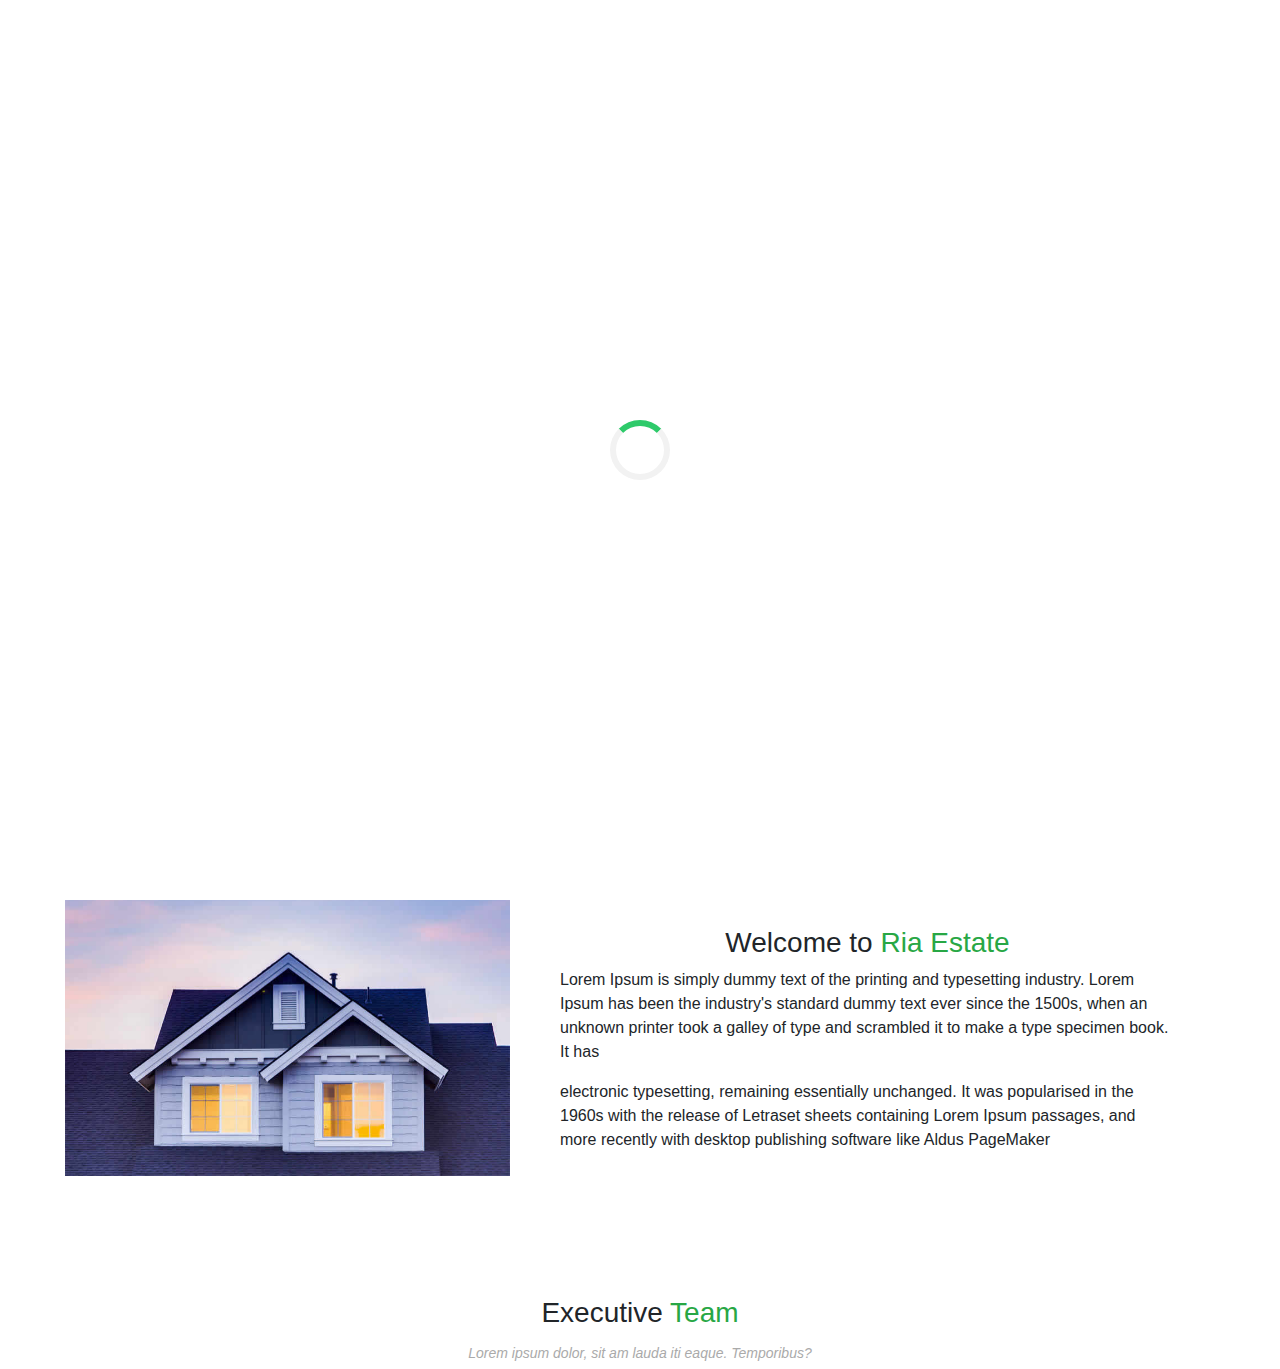
==== about.html @ 6a5a59b7 "about.html" ====
<!DOCTYPE html>
<html lang="en">

<head>
    <meta charset="UTF-8">
    <meta http-equiv="X-UA-Compatible" content="IE=edge">
    <meta name="viewport" content="width=device-width, initial-scale=1.0">
    <title>Ria Global</title>
    <link rel="shortcut icon" href="image/logo/ria favicon.png" type="image/x-icon">
    <link rel="stylesheet" href="css/bootstrap.min.css">
    <!-- External css -->
    <link rel="stylesheet" href="css/style.css">
    <link rel="stylesheet" href="css/owl.css">
    <link rel="stylesheet" href="css/magnific-popup.css">
    <link rel="stylesheet" href="css/nivo-lightbox/nivo-lightbox.css">
    <link rel="stylesheet" href="css/nivo-lightbox/default.css">
    <link rel="stylesheet" href="css/prettyPhoto.css">
    <!-- <link rel="stylesheet" href="css/animate.css"> -->
     
    <!-- font -->
    <link rel="stylesheet" href="fonts/font-awesome/css/font-awesome.min.css">
    <link rel="stylesheet" href="fonts/flaticon/font/flaticon.css">
    <link rel="stylesheet" href="fonts/linearicons/style.css">
    <link rel="stylesheet" href="fonts/bootstrap-icons.css">
</head>

<body id="top">
    <div class="header1">
        <div class="head1 container">
            <div class="row ">
                <div class="col-lg-10">
                    <div class="list-inline">
                        <a href="tel:08067759823"><i class="fa fa-phone"></i> +234 8067759823 </a>
                        <a href="mailto:riaglobalhome@yahoo.com"><i class="fa fa-envelope"></i>
                            riaglobalhomes@yahoo.com</a>
                        <a href="tel:+23"><i class="fa fa-clock-o"></i> Mon - Sat 7:00am - 6:00pm</a>

                    </div>
                </div>
                <div class="col-lg-2">
                    <ul class=" signin ">
                        <li>
                            <a href="#href" class="logi"><i class='fa fa-sign-in'></i> Login</a>
                        </li>
                        <li>
                            <a href="#href" class="login"><i class='fa fa-user'></i> User</a>
                        </li>
                    </ul>
                </div>
            </div>
        </div>
        <header>
            <nav class="navbar  navbar-default navbar-expand-lg   justify-content-between ">
                <a class="navbar-brand"><img src="image/logo/ria favicon.png" alt=""></a>
                <button class="navbar-toggler" data-target="#my-nav" data-toggle="collapse" aria-controls="my-nav"
                    aria-expanded="false" aria-label="Toggle navigation"
                    style="background-color:  rgb(5, 198, 5); box-shadow: none;outline: none;border: none;">
                    <span class="fa fa-bars" style="color: white;"></span>
                </button>
                <div id="my-nav" class="collapse navbar-collapse">
                    <ul class="navbar-nav ml-auto">
                        <li class="nav-item">
                            <a class="nav-link dropdown  " href="index.html">Home </a>
                        </li>
                        <li class="nav-item">
                            <a class="nav-link dropdown" href="property.html">Properties</a>
                        </li>
                        <li class="nav-item">
                            <a class="nav-link dropdown active" href="about.html">About</a>
                        </li>
                        <li class="nav-item ">
                            <a class="nav-link dropdown " href="service.html">Services</a>
                        </li>


                        <li class="nav-item">
                            <a class="nav-link dropdown" href="contact.html">Contact</a>
                        </li>
                    </ul>
                    <li class="nav-item dropdown m-hide pl-5" style="list-style: none;">
                        <a href="#" class="nav-lik h-icon bg-success" data-toggle="modal" data-target="#my-modal">
                            <i class="fa fa-search "></i>
                        </a>
                    </li>

                </div>
            </nav>
        </header>
    </div>
    </div>
    <!-- =====================----------------------------------------- -->
    <div id="my-modal" class="modal fade" tabindex="-1" role="dialog" aria-labelledby="my-modal-title"
        aria-hidden="true">
        <div class="modal-dialog modal-dialog-centered" role="document">
            <div class="modal-content">
                <div class="modal-header">
                    <button class="close" data-dismiss="modal" aria-label="Close">
                        <span aria-hidden="true" class="display-4 closebtn">&times;</span>
                    </button>
                </div>
                <div class="modal-body">
                    <div class="mb-3">
                        <input type="text" class="form-control forminput mb-3" name="" id="" aria-describedby="helpId"
                            placeholder="Search for their land">
                        <div class="formbtn">
                            <button class="form-label btn btn-outline-success text-center">Search</button>
                        </div>
                    </div>

                </div>

            </div>
        </div>
    </div>
    <!-- --------------------------------------------------------- -->
    <section>
        <div class="all-title-box">
            <div class="container">
                <div class="row">
                    <div class="col-md-12">
                        <h2>About us</h2>
                        <!-- Breadcrumbs -->
                        <nav id="breadcrumbs">
                            <ul>
                                <li><a href="#">Home</a></li>
                                <li>About us</li>
                            </ul>
                        </nav>
                    </div>
                </div>
            </div>
        </div>
    </section>
<div class="about-box">
		<div class="container">
			<div class="row">
                <div class="owl-features owl-carousel" style="position: relative; z-index: 5;">
					<div class="item">
						<div class="single-feature">
							 <img src="image/icon-01.png" class="img-responsive icon " alt=""> 
							<h4> Full Furnished</h4>
							<p>Mauris eu porta orci. In at erat enim. Suspendisse felis erat, volutpat at nisl sit amet, maximus molestie nisi. </p>
						</div> 
					</div>
					<div class="item">
						<div class="single-feature">
							<img src="image/icon-02.png" class="img-responsive icon" alt=""> 
							<h4> Living Inside a Nature</h4>
							<p>Mauris eu porta orci. In at erat enim. Suspendisse felis erat, volutpat at nisl sit amet, maximus molestie nisi.</p>
						</div> 
					</div>
					<div class="item">
						<div class="single-feature">
							<div class="icon"><img src="image/icon-03.png" class="img-responsive" alt=""></div>
							<h4>Luxurious Fittings</h4>
							<p>Mauris eu porta orci. In at erat enim. Suspendisse felis erat, volutpat at nisl sit amet, maximus molestie nisi. </p>
						</div> 
					</div>
					<div class="item">
						<div class="single-feature">
							<div class="icon"><img src="image/icon-04.png" class="img-responsive" alt=""></div>
							<h4>Non Stop Security</h4>
							<p>Lorem Is a dummy Mauris eu porta orci. In at erat enim. Suspendisse felis erat, volutpat at nisl sit amet, maximus molestie nisi. </p>
						</div> 
					</div>
				</div>
			</div>
            </div>
            </div>
    <!-- Service center strat -->
<div class="about-house  ">
    <div class="container">
        <div class="row">
            <div class="col-lg-5">
                <div class="owl-testimonials owl-carousel" style="position: relative; z-index: 5;">
                    <div class="item mt-5">
                <div class="thumb">
                     <img src="image/ser1 (1).jpg" alt="">
                </div>

            </div>
            <div class="item mt-5">
                <div class="thumb">
                     <img src="image/01-large.jpg" alt="">
                </div>
            </div>

            <div class="item mt-5">
                <div class="thumb">
                     <img src="image/ser1 (4).jpg" alt="">
                </div>
            </div>

        </div>
    </div>
            
            <div class="col-xl-7 col-md-6 align-self-center">
                <div class="best-used-house">
                    <h3 class="text-center">Welcome to <span class="text-success">Ria Estate</span></h3>
                    <p>Lorem Ipsum is simply dummy text of the printing and typesetting industry. Lorem Ipsum has been the industry's standard dummy text ever since the 1500s, when an unknown printer took a galley of type and scrambled it to make a type specimen book. It has</p>
                    <p class="mb-0">electronic typesetting, remaining essentially unchanged. It was popularised in the 1960s with the release of Letraset sheets containing Lorem Ipsum passages, and more recently with desktop publishing software like Aldus PageMaker</p>
                </div>
            </div>
        </div>
    </div>
</div>
<!-- Service center end -->
 <section class="executive">
    <div class="container">
        <div class="executive-text text-center">
            <h3>Executive <span class="text-success">Team</span></h3>
            <p class="lead">Lorem ipsum dolor, sit am   lauda iti  eaque. Temporibus?</p>
        </div>
        <div class="row">
            <div class="col-lg-3">
                
            </div>
        </div>
    </div>

 </section>
       <!-- End footer -->
       <div id="preloader"></div>
       <a id="backtotop" href="#top"><i class="fa fa-chevron-up"></i></a>


       <script src="js/bootstrap.min.js"></script>
       <script src="js/all.js"></script>
       <script src="js/rangeslider.js"></script>
       <script src="js/custom.js"></script>
       <script src='js/owl-carousel.js'></script>
       <script src="js/owl.carousel.min.js"></script>
       <script src="js/magnific-popup-options.js"></script>
       <script src="js/jquery.magnific-popup.min.js"></script>
       <script src="js/smoothscroll.js"></script>
       <script src="js/nivo-lightbox.js"></script>
       <script src="js/main.js"></script>
       <script src="js/jquery.backtotop.js"></script>
</body>

</html>
---- css/style.css ----
body {
  font-family: 'Roboto', sans-serif;
  font-family: 'Open Sans', sans-serif;

}

h1,
h2,
h3,
h4,
h5,
h6,
.h1,
.h2,
.h3,
.h4,
.h5,
.h6 {
  font-family: 'Roboto', sans-serif;

  font-weight: 400;
}

li {
  list-style: none;
}

.header1 {
  position: absolute;
  top: 0;
  left: 0;
  z-index: 1000;
  width: 100%;
  background-color: rgba(78, 76, 76, 0.252);
}

.list-inline {
  padding: 13px;
}

.list-inline,
a {
  text-decoration: none;
  color: white;
  opacity: 0.9;
  font-family: 'Roboto', sans-serif;
  font-size: 13px;
  padding: 10px;

}

a:hover {
  color: white;
  text-decoration: none;
}

#backtotop.visible {
  visibility: visible;
  /* opacity: .5; */
}

#backtotop {
  color: #FFFFFF;
  background-color: green;
}

#backtotop {
  z-index: 999;
  display: inline-block;
  position: fixed;
  visibility: hidden;
  bottom: 20px;
  right: 20px;
  width: 36px;
  height: 36px;
  line-height: 36px;
  font-size: 16px;
  text-align: center;
}

#backtotop i {
  animation: spin 2s linear infinite;
}

@-webkit-keyframes spin {
  0% {
    transform: translateY(-5px);
  }

  100% {
    transform: translateY(-50px);
  }
}

.signin {
  list-style: none;
  display: flex;
  padding: 5px;
  justify-content: space-between;

}

.logi,
.login {
  outline: 2px solid white;
  border-radius: 5px;
  padding: 2px 10px 2px 10px;
}

.navbar-brand img {
  height: 100px;
  width: 200px;
  margin-top: -30px;
  margin-left: 60px;
}

.nav-link {
  color: white;
  font-size: 18px;
  font-family: 'Roboto', sans-serif;

}

.nav-link:before {
  content: "";
  position: absolute;
  bottom: 5px;
  left: 0;
  width: 100%;
  height: 2px;
  z-index: 0;
  background-color: #2eca6a;
  transform: scaleX(0);
  transform-origin: right;
  transition: transform 0.2s ease-out, opacity 0.2s ease-out 0.3s;
}

.nav-link:hover:before {
  transform: scaleX(1);
  transform-origin: left;
}

.navbar-default .show>.nav-link:before,
.navbar-default .active>.nav-link:before,
.navbar-default .nav-link.show:before,
.navbar-default .nav-link.active:before {
  transform: scaleX(1);
}

.navbar-default.nav-link:before {
  background-color: #2eca6a;
}

.modal {
  backdrop-filter: blur;
  background-color: rgba(46, 45, 45, 0.652);
}

.modal-content {
  background-color: transparent;
  outline: none;
  border: none;

}

.fluid {
  filter: brightness(70%);
}

.forminput {
  font-size: 30px;
}

.formbtn {
  display: flex;
  justify-content: center;
  align-items: center;
}

.carousel-item {
  height: 100vh;
} 

.carousel-caption {
  position: absolute;
  bottom: 9.5rem;
  padding-left: 60px;


}


.carousel-control-prev-icon {
  height: 50px;
  border-radius: 10px;
  border: 2px solid #b7b5b5;
  position: absolute;
  top: 50%;
  width: 30px;
  left: 15%;
}

.carousel-control-next-icon {
  height: 50px;
  border-radius: 10px;
  border: 2px solid #b7b5b5;
  position: absolute;
  top: 50%;
  width: 30px;
  right: 15%;
}

.carousel-control-next-icon:hover {
  background-color: rgb(3, 231, 3);
}

.carousel-control-prev-icon:hover {
  background-color: rgb(3, 211, 3);
}

.search {
  position: absolute;
  top: 28%;
  right: 10%;
  width: 400px;
  height: 570px;
  border-radius: 3%;
}

.searchinput {
  width: 350px;

}

.range-slider {
  margin-top: 15px;
  margin-bottom: 30px;
  font-family: 'Roboto', sans-serif;
}

.range-slider .ui-slider {
  position: relative;
  text-align: left;
}

.range-slider label {
  font-size: 14px;
  color: #535353;
  font-weight: 500;
  margin-bottom: 12px;
}

.range-slider .ui-slider .ui-slider-handle {
  position: absolute;
  z-index: 2;
  width: 5px;
  height: 5px;
  border-radius: 0;
  background-color: rgb(125, 246, 125);
  cursor: w-resize;
  outline: none;
  top: -5px;
  margin-left: -8px;
  box-shadow: none !important;
}

.range-slider .ui-slider .ui-slider-range {
  position: absolute;
  z-index: 1;
  display: block;
  border: 0;
  background-position: 0 0;
  background-color: rgb(20, 230, 20);
}


.range-slider .ui-widget-content {
  background-color: #ccc;
}



.range-slider .ui-slider.ui-state-disabled .ui-slider-handle,
.range-slider .ui-slider.ui-state-disabled .ui-slider-range {
  filter: inherit;
}

.range-slider .ui-slider-horizontal {
  height: 4px;
  border-radius: 10px;
  width: calc(100% - 16px);
  margin-left: 8px;
}

.range-slider .ui-slider-horizontal .ui-slider-range {
  top: 0;
  height: 100%;
}

.range-slider .ui-slider-horizontal .ui-slider-range-min {
  left: 0;
}

.range-slider .ui-slider-horizontal .ui-slider-range-max {
  right: 0;
}

.min-value:focus,
.max-value:focus,
.min-value,
.max-value {
  width: 40%;
  display: inline-block;
  border: 0;
  background-color: transparent;
  padding: 0;
  margin: 12px 0 0 0;
  cursor: default;
}

.min-value {
  float: left;
  margin-left: -8px;
  width: 40%;
  margin-right: -8px;
  font-size: 13px;
  color: #535353;
  font-weight: 500;
  margin-top: 15px;
}

.max-value {
  float: right;
  width: 60%;
  text-align: right;
  margin-right: -8px;
  font-size: 13px;
  color: #535353;
  font-weight: 500;
  margin-top: 15px;
}

.main-title h1 {
  font-size: 33px;
  font-weight: 700;

}

.main-title h2 {
  font-size: 28px;
  font-weight: 600;
  margin-bottom: 5px;
}

.main-title p {
  font-size: 16px;
  margin-bottom: 0;
}

.featured-items .owl-nav {
  position: absolute;
  width: 100%;
  top: 50%;
  transform: translateY(-35px);
}

.featured-items .owl-nav .owl-prev {
  position: absolute;
  left: -60px;
  top: 20px;
}

.featured-items .owl-nav .owl-next {
  position: absolute;
  right: -70px;
  top: 20px;
}

.featured-items .owl-nav .owl-next span {
  border-radius: 0 50px 50px 0;
  width: 55px;
  height: 36px;
  line-height: 36px;
  font-size: 20px;
  display: inline-block;
  color: rgb(10, 167, 10);
  background-color: white;
  opacity: 0.75;
  transition: all .3s;
  box-shadow: 5px 5px 15px rgb(0 0 0 / 15%);
  outline: none;

}

.featured-items .owl-nav .owl-prev span {
  width: 55px;
  height: 36px;
  line-height: 36px;
  font-size: 20px;
  display: inline-block;
  color: rgb(10, 167, 10);
  background-color: white;
  border-radius: 50px 0 0 50px;
  opacity: 0.75;
  transition: all .3s;
  box-shadow: 5px 5px 15px rgb(0 0 0 / 15%);
  outline: none;
}

.featured-items .owl-nav .owl-prev span:hover,
.featured-items .owl-nav .owl-next span:hover {
  opacity: 1;
  background-color: rgb(10, 167, 10);
  color: white;
  outline: none;
}

.tag-2 {
  float: left;
  position: absolute;
  transform: rotate(-45deg);
  left: -60px;
  top: 30px;
  text-align: center;
  width: 200px;
  font-size: 12px;
  margin: 0;
  color: #fff;
  font-weight: 500;
  line-height: 28px;
  background: #292929;
  text-transform: uppercase;
  z-index: 30;
}

.fh5co-card-item {
  display: block;
  width: 100%;
  position: relative;
  background: #fff;
  overflow: hidden;
  z-index: 9;
  bottom: 0;
  margin-bottom: 30px;
  -webkit-box-shadow: 0px 2px 5px 0px rgba(0, 0, 0, 0.08);
  -moz-box-shadow: 0px 2px 5px 0px rgba(0, 0, 0, 0.08);
  -ms-box-shadow: 0px 2px 5px 0px rgba(0, 0, 0, 0.08);
  -o-box-shadow: 0px 2px 5px 0px rgba(0, 0, 0, 0.08);
  box-shadow: 0px 2px 5px 0px rgba(0, 0, 0, 0.08);
  -webkit-border-radius: 0px;
  -moz-border-radius: 0px;
  -ms-border-radius: 0px;
  border-radius: 0px;
  -webkit-transition: 0.3s;
  -o-transition: 0.3s;
  transition: 0.3s;
}

.fh5co-card-item figure {
  height: 240px;
  overflow: hidden;
  z-index: 12;
  position: relative;
}

.fh5co-card-item figure .overlay {
  opacity: 0;
  visibility: hidden;
  z-index: 10;
  top: 0;
  left: 0;
  right: 0;
  bottom: 0;
  position: absolute;
  background: rgba(0, 0, 0, 0.4);
  -webkit-transition: 0.7s;
  -o-transition: 0.7s;
  transition: 0.7s;
}

.fh5co-card-item figure .overlay i {
  z-index: 12;
  color: #fff;
  font-size: 30px;
  position: absolute;
  margin-left: -15px;
  margin-top: -45px;
  top: 50%;
  left: 50%;
  -webkit-transition: 0.3s;
  -o-transition: 0.3s;
  transition: 0.3s;
}

.fh5co-card-item img {
  z-index: 8;
  opacity: 1;
  -webkit-transition: 0.3s;
  -o-transition: 0.3s;
  transition: 0.3s;
}

.fh5co-card-item .fh5co-text {
  padding: 0px 10px 10px 20px;
  text-align: center;
}

.overlay-text {
  z-index: 10;
  position: absolute;
  top: 150px;
  right: 10px;
}

.del {
  color: red;
  font-size: 12px;
  font-weight: 900;
}

.fh5co-card-item .fh5co-text h2 {
  font-size: 20px;
  font-weight: 400;
  margin: 0 0 10px 0;
  color: #09C6AB;
}

.fh5co-card-item .fh5co-text span {
  color: #b3b3b3;
  font-size: 16px;
  font-weight: 400;
}

.fh5co-card-item .fh5co-text p {
  color: #000;
  -webkit-transition: 0.5s;
  -o-transition: 0.5s;
  transition: 0.5s;
}

.fh5co-card-item .fh5co-text a span.btn {
  color: #fff !important;
  opacity: 1;
  visibility: visible;
  bottom: 0;
  background: #1a1a1a;
  border: 2px solid #1a1a1a !important;
  position: relative;
  -webkit-transition: 0.5s;
  -o-transition: 0.5s;
  transition: 0.5s;
}

.facilities-list li {
  list-style: none;
  float: left;
  margin: 0 3px 3px 0;
  font-weight: 400;
  font-size: 14px;
  padding: 5px 15px;
  border: solid 1px #e2e0e0;
  border-radius: 3px;
  color: black;
}


.fh5co-card-item:hover,
.fh5co-card-item:focus {
  bottom: 7px;
  text-decoration: none;
  -webkit-box-shadow: 0px 1px 20px 0px rgba(0, 0, 0, 0.19);
  -moz-box-shadow: 0px 1px 20px 0px rgba(0, 0, 0, 0.19);
  -ms-box-shadow: 0px 1px 20px 0px rgba(0, 0, 0, 0.19);
  -o-box-shadow: 0px 1px 20px 0px rgba(0, 0, 0, 0.19);
  box-shadow: 0px 1px 20px 0px rgba(0, 0, 0, 0.19);
}

.fh5co-card-item:hover img,
.fh5co-card-item:focus img {
  -webkot-transform: scale(1.2);
  -moz-transform: scale(1.2);
  -ms-transform: scale(1.2);
  -o-transform: scale(1.2);
  transform: scale(1.2);
}

.fh5co-card-item:hover a span.btn,
.fh5co-card-item:focus span.btn {
  opacity: 1;
  visibility: visible;
  bottom: 0px;
  border: 2px solid rgb(233, 43, 43) !important;
  background: rgb(233, 43, 43) !important;
}

.fh5co-card-item:hover figure .overlay,
.fh5co-card-item:focus figure .overlay {
  opacity: 1;
  visibility: visible;
}

.fh5co-card-item:hover figure .overlay i,
.fh5co-card-item:focus figure .overlay i {
  margin-top: -15px;
}

.fh5co-card-item:hover h2,
.fh5co-card-item:hover span,
.fh5co-card-item:focus h2,
.fh5co-card-item:focus span {
  text-decoration: none !important;
}

.readmorebtn {
  position: absolute;
  bottom: 50px;
  z-index: 50;
  left: 100px;
  height: 10px
}

.img-responsive {
  height: 300px;
  width: 400px;
}

.card-img {
  height: 400px;
}

.card-title {
  position: absolute;
  top: 73%;
  font-weight: bolder;
}

.card-text {
  position: absolute;
  top: 81%;
  font-weight: bolder;
}

.card-h3 {
  position: absolute;
  top: 93%;
  border: 1px solid green;
  border-radius: 50px;
}

/*--------------------------------------------------------------
# Back to top button
--------------------------------------------------------------*/
.back-to-top {
  position: fixed;
  visibility: hidden;
  opacity: 0;
  right: 15px;
  bottom: 15px;
  z-index: 996;
  background: #2eca6a;
  width: 40px;
  height: 40px;
  border-radius: 50px;
  transition: all 0.4s;
}

.back-to-top i {
  font-size: 28px;
  color: #fff;
  line-height: 0;
}

.back-to-top:hover {
  background: #4bd680;
  color: #fff;
}

.back-to-top.active {
  visibility: visible;
  opacity: 1;
}

/* Prelaoder */
#preloader {
  position: fixed;
  top: 0;
  left: 0;
  right: 0;
  bottom: 0;
  z-index: 9999;
  overflow: hidden;
  background: #fff;
}

#preloader:before {
  content: "";
  position: fixed;
  top: calc(50% - 30px);
  left: calc(50% - 30px);
  border: 6px solid #f2f2f2;
  border-top: 6px solid #2eca6a;
  border-radius: 50%;
  width: 60px;
  height: 60px;
  -webkit-animation: animate-preloader 1s linear infinite;
  animation: animate-preloader 1s linear infinite;
}

@-webkit-keyframes animate-preloader {
  0% {
    transform: rotate(0deg);
  }

  100% {
    transform: rotate(360deg);
  }
}

@keyframes animate-preloader {
  0% {
    transform: rotate(0deg);
  }

  100% {
    transform: rotate(360deg);
  }
}

.img-responsive-lastest {
  width: 300px;
}

.portfolio-item .hover-bg {
  overflow: hidden;
  position: relative;
}

.hover-bg .hover-text {
  position: absolute;
  text-align: center;
  color: #fff;
  background: rgba(31, 56, 110, 0.8);
  height: 300px;
  width: 300px;
  opacity: 0;
  transition: all 0.5s;
  top: 2px;
  left: 20px;
}

.hover-bg .hover-text>h4 {
  opacity: 0;
  color: #fff;
  -webkit-transform: translateY(100%);
  transform: translateY(100%);
  transition: all 0.3s;
  font-size: 15px;
  letter-spacing: 1px;
  font-weight: 400;
  text-transform: uppercase;
  position: absolute;
  top: 100px;
  left: 10px;
}

.hover-bg .hover-text>h5 {
  opacity: 0;
  color: #fff;
  -webkit-transform: translateY(100%);
  transform: translateY(100%);
  transition: all 0.3s;
  font-size: 17px;
  letter-spacing: 1px;
  font-weight: 900;
  text-transform: uppercase;
  position: absolute;
  top: 120px;
  left: 10px;
}

.hover-bg:hover .hover-text>h4,
.hover-bg:hover .hover-text>h5 {
  opacity: 1;
  -webkit-backface-visibility: hidden;
  -webkit-transform: translateY(0);
  transform: translateY(0);
}

.hover-bg:hover .hover-text {
  opacity: 1;
}

.parallax {
  background-attachment: fixed;
  background-size: cover;
  height: 100%;
  position: relative;
  width: 100%;
  top: 50px;
}

.parallax.parallax-off {
  background-attachment: scroll !important;
  display: block;
  overflow: hidden;
  position: relative;
  background-position: center c;
  width: 100%;
  z-index: 2;
}

.section-title {
  display: block;
  position: relative;
  margin-bottom: 50px;
}

.section-title p {
  color: #999;
  font-weight: 400;
  font-size: 17px;

}


.message-box h4 {
  text-transform: uppercase;
  padding: 0;
  margin: 0 0 5px;
  font-weight: 600;
  letter-spacing: 0.5px;
  font-size: 15px;
  color: #999;
}

.message-box h2 {
  font-size: 38px;
  font-weight: 300;
  padding: 0 0 10px;
  margin: 0;
  line-height: 62px;
  margin-top: 0;
  text-transform: none;
}

.message-box p {
  margin-bottom: 20px;
  color: #999999;
}

.message-box .lead {
  padding-top: 10px;
  font-size: 14px;
  font-style: italic;
  color: #999;
  padding-bottom: 0;
}

.img-responsive-agent {
  height: 350px;
  width: 400px;
}

#testimonials {
  background-color: #ddddddb4;
}

.customer {
  margin-top: 7rem !important;
}

.social {
  line-height: 40px;
  padding-left: 20px;
}

.testimonial .testi-meta img {
  max-width: 55px;
}

.testi-meta h4 {
  font-size: 18px;
  color: #7e5b5b;
  position: absolute;
  bottom: 10px;
  left: 120px;
}

.desc h3 i {
  color: #2f2f2f5f;
  font-size: 24px;
  vertical-align: middle;
}

.testimonial h4 {
  font-size: 18px;
  color: #1d1616;
}

.testimonial img {
  max-width: 55px;
}


.testimonial {
  background-color: #fff;
  height: 250px;
  width: 300px;
  text-align: center;
  border: 1px solid #eee;
  padding: 30px 20px;
  margin: auto;
}

.testimonial h3 {
  padding: 0 0 10px;
  font-size: 20px;
  font-weight: 600;
}

.testimonial small,
.lead {
  background-color: transparent;
  color: #aaa;
  display: block;
  font-size: 14px;
  font-style: italic;
  line-height: 30px;
  margin: 0;
  padding: 0;

}

.customer-items .owl-nav .owl-next span,
.customer-items .owl-nav .owl-prev span {
  background-color: #bab9b9e2;
  height: 120px;
  width: 40px;
}

.customer-items .owl-nav .owl-next span {
  color: green;
  font-size: 30px;
  font-weight: 800;
  position: absolute;
  top: 150px;
  line-height: 22px;
  right: -25px;
  height: 30px;
}

.customer-items .owl-nav .owl-prev span {
  color: green;
  font-size: 30px;
  font-weight: 800;
  position: absolute;
  top: 150px;
  line-height: 22px;
  left: -35px;
  height: 30px;
}

.footer {
  padding: 30px 0 20px !important;
  color: #999;
  background-color: #333333;
}

.img-footer {
  height: 100px;
  width: 150px;
}

.footer .widget-title {
  position: relative;
  display: block;
  margin-bottom: 30px;
}

.footer .widget-title small {
  color: #999;
  display: block;
  padding: 0 58px;
  text-transform: uppercase;
}

.footer .widget-title h3 {
  color: #fff;
  font-weight: 300;
  font-size: 21px;
  padding: 0;
  margin: 0;
  line-height: 1 !important;
}

.footer-links {
  list-style: none;
  padding: 0;
}

.footer-links a {
  color: #999;
  display: block;
}

.footer-links a:hover,
.footer a:hover {
  color: #a8cf45;
}

.footer-links li {
  margin-bottom: 10px;
  display: block;
  width: 100%;
  border-bottom: 1px dashed rgba(255, 255, 255, 0.1);
  padding-bottom: 10px;
}

.twitter-widget li {
  margin-bottom: 0;
  border: 0 !important;
}

.twitter-widget li i {
  border-right: 0 !important;
  margin-right: 0;
}

.footer-links li:last-child {
  margin-bottom: 0;
  padding-bottom: 0;
  border: 0;
}

.footer-links i {
  display: inline-block;
  width: 25px;
  margin-right: 10px;
  border-right: 1px dashed rgba(255, 255, 255, 0.1);
}

/* property.html */
.all-title-box {
  background: url(../image/slide-5.jpg);
  position: relative;
  padding: 200px 0 70px 0px;
  margin-bottom: 0px;
}

.all-title-box::before {
  content: "";
  position: absolute;
  background: rgba(0, 0, 0, 0.5);
  width: 100%;
  height: 100%;
  top: 0px;
  left: 0px;
}

.all-title-box .container {
  position: relative;
}

.all-title-box h2 {
  color: #ffffff;
  padding: 0px;
  font-size: 40px;
  font-weight: 600;
}

#breadcrumbs {
  background: rgb(25, 181, 25);
  padding: 10px 20px;
  position: absolute;
  right: 0px;
  display: inline-block;
  font-size: 15px;
  font-weight: 500;
  color: #888;
  top: 50%;
  -webkit-transform: translateY(-50%);
  -moz-transform: translateY(-50%);
  -ms-transform: translateY(-50%);
  transform: translateY(-50%);
}

#breadcrumbs:hover {
  background: grey;
}

#breadcrumbs ul {
  margin: 0;
  padding: 0;
}

#breadcrumbs ul li {
  display: inline-block;
  list-style: none;
  margin: 0 0 0 10px;
  color: #ffffff;
}

#breadcrumbs:hover ul li a {
  color: rgb(25, 181, 25);
}

#breadcrumbs ul li:first-child::before {
  display: none;
}

#breadcrumbs ul li::before {
  content: "\f105";
  font-family: "FontAwesome";
  color: #ffffff;
  font-size: 14px;
  margin-right: 15px;
}

small {
  font-size: 15px;
  color: #999;
  letter-spacing: 1px;
  padding-bottom: 0px;
  display: block;
  font-weight: 600;
  text-transform: uppercase;
}

.property-main {
  background: #fff;
  position: relative;
  box-shadow: 0 2px 0 0 #e3e4e7;
  border: 1px solid #f1f1f1;
  border-radius: 2px;
  -webkit-transition: all .15s ease;
  -moz-transition: all .15s ease;
  -o-transition: all .15s ease;
  transition: all .15s ease;
}

.property-wrap {
  width: 100%;
}

.item-body {
  padding: 1px 12px 7px;
  width: 100%;
  position: relative;
  bottom: 17px;
}

.label-inner {
  position: absolute;
  top: 5px;
  right: 12px;
  background: #a8cf45;
  -webkit-border-radius: 2px;
  -moz-border-radius: 2px;
  border-radius: 2px;
  z-index: 3;
  color: #fff;
  padding: 2px 3px;
}

.label-inner .label {
  display: block;
}

.property-wrap .price {
  position: absolute;
  left: 12px;
  top: 2px;
  z-index: 4;
  color: #fff;
  text-align: left;
  background: #a8cf45;
  -webkit-border-radius: 2px;
  -moz-border-radius: 2px;
  border-radius: 2px;
  padding: 6px 10px;
}

.item-body h3 {
  font-size: 21px;
}

.item-body .adderess {
  color: #999;
  font-size: 13px;
}


.item-body .adderess i {
  margin-right: 5px;
}

.item-body .info {
  font-size: 13px;
  margin-top: 10px;
  line-height: 16px;
  margin-bottom: 10px;
}

.property-main:hover {
  box-shadow: 0 0 5px 1px rgba(60, 144, 190, .13);
  -webkit-box-shadow: 0 0 5px 1px rgba(60, 144, 190, .13);
  -moz-box-shadow: 0 0 5px 1px rgba(60, 144, 190, .13);
}

.item-foot {
  display: inline-block;
  width: 100%;
  border-top: 1px solid #e5e5e5;
  padding: 14px 20px;
  margin: -7px 0;
}

.item-foot .prop-user-agent i {
  padding-right: 5px;
  font-size: 15px;
}

.item-foot .prop-date i {
  padding-right: 5px;
  font-size: 15px;
}

.img-thumbnail {
  position: relative;
  bottom: 19px;
  height: 250px;
  /* width: 100%; */
}

.hoverbutton {
  background-color: #a8cf45;
  position: absolute;
  color: #1f1f1f !important;
  top: 28%;
  font-size: 21px;
  z-index: 12;
  left: 0;
  opacity: 0;
  right: 0;
  width: 50px;
  height: 50px;
  line-height: 50px;
  text-align: center;
  margin: -20px auto;
}

.service-widget:hover .hoverbutton {
  opacity: 1;
}

.lb {
  position: relative;
  bottom: 100px;
}

.property .owl-nav .owl-prev span,
.property .owl-nav .owl-next span {
  display: none;
}

.single-services-img {
  padding: 15px 0px;
}

.single-services-desc h4 a {
  font-size: 22px;
  font-weight: 600;
  color: #000;
}

.single-services-desc p {
  margin: 0px;
  padding-bottom: 20px;
}

.image1  {
  height: 84px;
  width: 84px;
}
/**  About us**/
 
.about-house{
  padding-right: 40px;
  position: relative;
  bottom: 50px;
}

.about-car .best-used-car h3 {
  font-size: 25px;
  font-weight: 500;
  margin-bottom: 15px;
  text-transform: uppercase;
}

  
.about-house .best-used-house{
  padding-left: 20px;
}
.about-house .owl-nav .owl-next span,
.about-house .owl-nav .owl-prev span {
  display: none;
}
.about-box{
	padding: 70px 0px;
}

.single-feature {
    background: #f7f4f4;
    border-bottom: 10px solid transparent;
	text-align: center;
	padding: 30px 25px 45px 25px;
}

.single-feature h4 {
    margin: 35px 0 25px 0;
	padding: 0px;
	font-size: 22px;
}
.about-box .owl-carousel .owl-item img{
  height: 84px;
  width: 84px;
  margin: auto;
}
.about-box  .owl-nav .owl-next span,
.about-box .owl-nav .owl-prev span {
  display: none;
}
 
/* ---------------------------------------------------------------------------------------------------------------------------
-----------------------------------------------------------------------------------------------------------------------------------
------------------------------------------------------------------------------------------------------------------- */

@media(max-width:1280px) {
  .display-4 {
    font-size: xx-large;
  }

  p .social {
    padding-left: 39px;
    line-height: 25px;
  }
}

@media(max-width:1024px) {

  .customer-items .owl-nav .owl-next span,
  .customer-items .owl-nav .owl-prev span {
    display: none;
  }

  .head1 {
    display: none;
  }
}

@media (max-width: 993px) {
  .head1 {
    display: none;
  }

  header {
    position: fixed;
    top: 0;
    left: 0;
    z-index: 9999;
    width: 100%;
    background: rgba(12, 12, 12, 0.704);
    backdrop-filter: blur(10px);
  }

  .navbar-collapse {
    background-color: white;
  }

  .nav-link {
    color: black;
    margin-left: 20px;
  }

  .m-hide {
    display: none;
  }

  .carousel-item {
    width: 150vh;
    height: 80vh;
  }

  .carousel-caption {
    position: absolute;
    bottom: 12rem;
    padding-left: 8px;
  }

  .search {
    display: none;
  }

}

/* --------------------------------------------------------------- */
@media(max-width: 414px) {
  .navbar-brand img {
    height: 40px;
    width: 100px;
    margin-top: -5px;
    margin-left: 5px;


  }

  .nav-link:hover {
    color: rgba(24, 164, 24, 0.887);
  }

  .nav-link:before {
    content: "";
    position: absolute;
    bottom: 5px;
    left: 0;
    width: 80px;
    height: 2px;
    z-index: 0;
    background-color: #2eca6a;
    color: #000;
    transform: scaleX(0);
    transform-origin: right;
    transition: transform 0.2s ease-out, opacity 0.2s ease-out 0.3s;
  }

  .nav-link:hover:before {
    transform: scaleX(1);
    transform-origin: left;
  }

  .navbar-default .show>.nav-link:before,
  .navbar-default .active>.nav-link:before,
  .navbar-default .nav-link.show:before,
  .navbar-default .nav-link.active:before {
    transform: scaleX(1);
  }

  .navbar-default.nav-link:before {
    background-color: #2eca6a;
  }

  .carousel-item {
    height: 70vh;
  }

  h5 {
    font-size: 15px;
  }

  .carousel-caption {
    top: 42%;
    left: 8px;
  }

  .display-4 {
    font-size: 25px;
    font-weight: 300;
    line-height: 1.2;
  }

  .btn-lg {
    font-size: 15px
  }

  .featured-items .owl-nav .owl-prev {
    position: absolute;
    left: 110px;
    top: 300px;

  }

  .featured-items .owl-nav .owl-next {
    position: absolute;
    right: 100px;
    top: 300px;
  }

  .featured-items .owl-nav .owl-prev span {
    border-radius: 60px 0 0 60px;
    height: 31px;
  }

  .featured-items .owl-nav .owl-next span {
    border-radius: 0 60px 60px 0;
    height: 31px;
  }

  .readmorebtn {
    left: 90px;
  }

  .post-media {
    display: flex;
    justify-content: center;
    align-items: center;
    margin-top: 15px;
  }

  .section-title p {
    font-size: 14px;
    line-height: 25px;
  }

  .social {
    margin-top: 10px;
    padding-left: 10px;
  }



  .customer-items .owl-nav .owl-prev span,
  .customer-items .owl-nav .owl-next span {
    display: none;
  }

  /* propert -html */
  .all-title-box {
    text-align: center;
  }

  #breadcrumbs {
    position: relative;
    -webkit-transform: translateY(0%);
    -moz-transform: translateY(0%);
    -ms-transform: translateY(0%);
    transform: translateY(0%);
  }

  .label-inner {
    top: 20px;
  }

  .property-wrap .price {
    top: 20px;

  }


}
---- css/nivo-lightbox/default.css ----
/*
 * Nivo Lightbox Default Theme v1.0
 * http://dev7studios.com/nivo-lightbox
 *
 * Copyright 2013, Dev7studios
 * Free to use and abuse under the MIT license.
 * http://www.opensource.org/licenses/mit-license.php
 */
 
 .nivo-lightbox-theme-default * {
    -webkit-box-sizing: initial !important;
    -moz-box-sizing: initial !important;
    box-sizing: initial !important;
 }
.nivo-lightbox-theme-default.nivo-lightbox-overlay { 
	background: #666;
	background: rgba(0,0,0,0.6); 
}
.nivo-lightbox-theme-default .nivo-lightbox-content.nivo-lightbox-loading { background: url(loading.gif) no-repeat 50% 50%; }

.nivo-lightbox-theme-default .nivo-lightbox-nav {
	top: 10%;
	width: 8%;
	height: 80%;
	text-indent: -9999px;
	background-repeat: no-repeat;
	background-position: 50% 50%;
	opacity: 0.5;
}
.nivo-lightbox-theme-default .nivo-lightbox-nav:hover { 
	opacity: 1; 
	background-color: transparent;
}
.nivo-lightbox-theme-default .nivo-lightbox-prev { 
	background-image: url(prev.png); 
	border-radius: 0 3px 3px 0;
}
.nivo-lightbox-theme-default .nivo-lightbox-next { 
	background-image: url(next.png); 
	border-radius: 3px 0 0 3px;
}

.nivo-lightbox-theme-default .nivo-lightbox-close {
	display: block;
	background: url(close.png) no-repeat 5px 5px;
	width: 16px;
	height: 16px;
	text-indent: -9999px;
	padding: 5px;
	opacity: 0.5;
}
.nivo-lightbox-theme-default .nivo-lightbox-close:hover { opacity: 1; }

.nivo-lightbox-theme-default .nivo-lightbox-title-wrap { bottom: -7%; }
.nivo-lightbox-theme-default .nivo-lightbox-title {
	font: 14px/20px 'Helvetica Neue', Helvetica, Arial, sans-serif;
	font-style: normal;
	font-weight: normal;
	background: #000;
	color: #fff;
	padding: 7px 15px;
	border-radius: 30px;
}

.nivo-lightbox-theme-default .nivo-lightbox-image img {
	background: #fff;
	-webkit-box-shadow: 0px 1px 1px rgba(0,0,0,0.4);
	   -moz-box-shadow: 0px 1px 1px rgba(0,0,0,0.4);
	        box-shadow: 0px 1px 1px rgba(0,0,0,0.4);
}
.nivo-lightbox-theme-default .nivo-lightbox-ajax,
.nivo-lightbox-theme-default .nivo-lightbox-inline {
	background: #fff;
	padding: 40px;
	-webkit-box-shadow: 0px 1px 1px rgba(0,0,0,0.4);
	   -moz-box-shadow: 0px 1px 1px rgba(0,0,0,0.4);
	        box-shadow: 0px 1px 1px rgba(0,0,0,0.4);
}

@media (-webkit-min-device-pixel-ratio: 1.3),
       (-o-min-device-pixel-ratio: 2.6/2),
       (min--moz-device-pixel-ratio: 1.3),
       (min-device-pixel-ratio: 1.3),
       (min-resolution: 1.3dppx) {

	.nivo-lightbox-theme-default .nivo-lightbox-content.nivo-lightbox-loading { 
		background-image: url(loading@2x.gif); 
		background-size: 32px 32px;
	}
	.nivo-lightbox-theme-default .nivo-lightbox-prev { 
		background-image: url(prev@2x.png); 
		background-size: 48px 48px;
	}
	.nivo-lightbox-theme-default .nivo-lightbox-next { 
		background-image: url(next@2x.png); 
		background-size: 48px 48px;
	}
	.nivo-lightbox-theme-default .nivo-lightbox-close { 
		background-image: url(close@2x.png); 
		background-size: 16px 16px;
	}
	
}
---- css/prettyPhoto.css ----
div.pp_default .pp_top,div.pp_default .pp_top .pp_middle,div.pp_default .pp_top .pp_left,div.pp_default .pp_top .pp_right,div.pp_default .pp_bottom,div.pp_default .pp_bottom .pp_left,div.pp_default .pp_bottom .pp_middle,div.pp_default .pp_bottom .pp_right{height:13px}
div.pp_default .pp_top .pp_left{background:url(../image/prettyPhoto/default/sprite.png) -78px -93px no-repeat}
div.pp_default .pp_top .pp_middle{background:url(../image/prettyPhoto/default/sprite_x.png) top left repeat-x}
div.pp_default .pp_top .pp_right{background:url(../image/prettyPhoto/default/sprite.png) -112px -93px no-repeat}
div.pp_default .pp_content .ppt{color:#f8f8f8}
div.pp_default .pp_content_container .pp_left{background:url(../image/prettyPhoto/default/sprite_y.png) -7px 0 repeat-y;padding-left:13px}
div.pp_default .pp_content_container .pp_right{background:url(../image/prettyPhoto/default/sprite_y.png) top right repeat-y;padding-right:13px}
div.pp_default .pp_next:hover{background:url(../image/prettyPhoto/default/sprite_next.png) center right no-repeat;cursor:pointer}
div.pp_default .pp_previous:hover{background:url(../image/prettyPhoto/default/sprite_prev.png) center left no-repeat;cursor:pointer}
div.pp_default .pp_expand{background:url(../image/prettyPhoto/default/sprite.png) 0 -29px no-repeat;cursor:pointer;width:28px;height:28px}
div.pp_default .pp_expand:hover{background:url(../image/prettyPhoto/default/sprite.png) 0 -56px no-repeat;cursor:pointer}
div.pp_default .pp_contract{background:url(../image/prettyPhoto/default/sprite.png) 0 -84px no-repeat;cursor:pointer;width:28px;height:28px}
div.pp_default .pp_contract:hover{background:url(../image/prettyPhoto/default/sprite.png) 0 -113px no-repeat;cursor:pointer}
div.pp_default .pp_close{width:30px;height:30px;background:url(../image/prettyPhoto/default/sprite.png) 2px 1px no-repeat;cursor:pointer}
div.pp_default .pp_gallery ul li a{background:url(../image/prettyPhoto/default/default_thumb.png) center center #f8f8f8;border:1px solid #aaa}
div.pp_default .pp_social{margin-top:7px}
div.pp_default .pp_gallery a.pp_arrow_previous,div.pp_default .pp_gallery a.pp_arrow_next{position:static;left:auto}
div.pp_default .pp_nav .pp_play,div.pp_default .pp_nav .pp_pause{background:url(../image/prettyPhoto/default/sprite.png) -51px 1px no-repeat;height:30px;width:30px}
div.pp_default .pp_nav .pp_pause{background-position:-51px -29px}
div.pp_default a.pp_arrow_previous,div.pp_default a.pp_arrow_next{background:url(../image/prettyPhoto/default/sprite.png) -31px -3px no-repeat;height:20px;width:20px;margin:4px 0 0}
div.pp_default a.pp_arrow_next{left:52px;background-position:-82px -3px}
div.pp_default .pp_content_container .pp_details{margin-top:5px}
div.pp_default .pp_nav{clear:none;height:30px;width:110px;position:relative}
div.pp_default .pp_nav .currentTextHolder{font-family:Georgia;font-style:italic;color:#999;font-size:11px;left:75px;line-height:25px;position:absolute;top:2px;margin:0;padding:0 0 0 10px}
div.pp_default .pp_close:hover,div.pp_default .pp_nav .pp_play:hover,div.pp_default .pp_nav .pp_pause:hover,div.pp_default .pp_arrow_next:hover,div.pp_default .pp_arrow_previous:hover{opacity:0.7}
div.pp_default .pp_description{font-size:11px;font-weight:700;line-height:14px;margin:5px 50px 5px 0}
div.pp_default .pp_bottom .pp_left{background:url(../image/prettyPhoto/default/sprite.png) -78px -127px no-repeat}
div.pp_default .pp_bottom .pp_middle{background:url(../image/prettyPhoto/default/sprite_x.png) bottom left repeat-x}
div.pp_default .pp_bottom .pp_right{background:url(../image/prettyPhoto/default/sprite.png) -112px -127px no-repeat}
div.pp_default .pp_loaderIcon{background:url(../image/prettyPhoto/default/loader.gif) center center no-repeat}
div.light_rounded .pp_top .pp_left{background:url(../image/prettyPhoto/light_rounded/sprite.png) -88px -53px no-repeat}
div.light_rounded .pp_top .pp_right{background:url(../image/prettyPhoto/light_rounded/sprite.png) -110px -53px no-repeat}
div.light_rounded .pp_next:hover{background:url(../image/prettyPhoto/light_rounded/btnNext.png) center right no-repeat;cursor:pointer}
div.light_rounded .pp_previous:hover{background:url(../image/prettyPhoto/light_rounded/btnPrevious.png) center left no-repeat;cursor:pointer}
div.light_rounded .pp_expand{background:url(../image/prettyPhoto/light_rounded/sprite.png) -31px -26px no-repeat;cursor:pointer}
div.light_rounded .pp_expand:hover{background:url(../image/prettyPhoto/light_rounded/sprite.png) -31px -47px no-repeat;cursor:pointer}
div.light_rounded .pp_contract{background:url(../image/prettyPhoto/light_rounded/sprite.png) 0 -26px no-repeat;cursor:pointer}
div.light_rounded .pp_contract:hover{background:url(../image/prettyPhoto/light_rounded/sprite.png) 0 -47px no-repeat;cursor:pointer}
div.light_rounded .pp_close{width:75px;height:22px;background:url(../image/prettyPhoto/light_rounded/sprite.png) -1px -1px no-repeat;cursor:pointer}
div.light_rounded .pp_nav .pp_play{background:url(../image/prettyPhoto/light_rounded/sprite.png) -1px -100px no-repeat;height:15px;width:14px}
div.light_rounded .pp_nav .pp_pause{background:url(../image/prettyPhoto/light_rounded/sprite.png) -24px -100px no-repeat;height:15px;width:14px}
div.light_rounded .pp_arrow_previous{background:url(../image/prettyPhoto/light_rounded/sprite.png) 0 -71px no-repeat}
div.light_rounded .pp_arrow_next{background:url(../image/prettyPhoto/light_rounded/sprite.png) -22px -71px no-repeat}
div.light_rounded .pp_bottom .pp_left{background:url(../image/prettyPhoto/light_rounded/sprite.png) -88px -80px no-repeat}
div.light_rounded .pp_bottom .pp_right{background:url(../image/prettyPhoto/light_rounded/sprite.png) -110px -80px no-repeat}
div.dark_rounded .pp_top .pp_left{background:url(../image/prettyPhoto/dark_rounded/sprite.png) -88px -53px no-repeat}
div.dark_rounded .pp_top .pp_right{background:url(../image/prettyPhoto/dark_rounded/sprite.png) -110px -53px no-repeat}
div.dark_rounded .pp_content_container .pp_left{background:url(../image/prettyPhoto/dark_rounded/contentPattern.png) top left repeat-y}
div.dark_rounded .pp_content_container .pp_right{background:url(../image/prettyPhoto/dark_rounded/contentPattern.png) top right repeat-y}
div.dark_rounded .pp_next:hover{background:url(../image/prettyPhoto/dark_rounded/btnNext.png) center right no-repeat;cursor:pointer}
div.dark_rounded .pp_previous:hover{background:url(../image/prettyPhoto/dark_rounded/btnPrevious.png) center left no-repeat;cursor:pointer}
div.dark_rounded .pp_expand{background:url(../image/prettyPhoto/dark_rounded/sprite.png) -31px -26px no-repeat;cursor:pointer}
div.dark_rounded .pp_expand:hover{background:url(../image/prettyPhoto/dark_rounded/sprite.png) -31px -47px no-repeat;cursor:pointer}
div.dark_rounded .pp_contract{background:url(../image/prettyPhoto/dark_rounded/sprite.png) 0 -26px no-repeat;cursor:pointer}
div.dark_rounded .pp_contract:hover{background:url(../image/prettyPhoto/dark_rounded/sprite.png) 0 -47px no-repeat;cursor:pointer}
div.dark_rounded .pp_close{width:75px;height:22px;background:url(../image/prettyPhoto/dark_rounded/sprite.png) -1px -1px no-repeat;cursor:pointer}
div.dark_rounded .pp_description{margin-right:85px;color:#fff}
div.dark_rounded .pp_nav .pp_play{background:url(../image/prettyPhoto/dark_rounded/sprite.png) -1px -100px no-repeat;height:15px;width:14px}
div.dark_rounded .pp_nav .pp_pause{background:url(../image/prettyPhoto/dark_rounded/sprite.png) -24px -100px no-repeat;height:15px;width:14px}
div.dark_rounded .pp_arrow_previous{background:url(../image/prettyPhoto/dark_rounded/sprite.png) 0 -71px no-repeat}
div.dark_rounded .pp_arrow_next{background:url(../image/prettyPhoto/dark_rounded/sprite.png) -22px -71px no-repeat}
div.dark_rounded .pp_bottom .pp_left{background:url(../image/prettyPhoto/dark_rounded/sprite.png) -88px -80px no-repeat}
div.dark_rounded .pp_bottom .pp_right{background:url(../image/prettyPhoto/dark_rounded/sprite.png) -110px -80px no-repeat}
div.dark_rounded .pp_loaderIcon{background:url(../image/prettyPhoto/dark_rounded/loader.gif) center center no-repeat}
div.dark_square .pp_left,div.dark_square .pp_middle,div.dark_square .pp_right,div.dark_square .pp_content{background:#000}
div.dark_square .pp_description{color:#fff;margin:0 85px 0 0}
div.dark_square .pp_loaderIcon{background:url(../image/prettyPhoto/dark_square/loader.gif) center center no-repeat}
div.dark_square .pp_expand{background:url(../image/prettyPhoto/dark_square/sprite.png) -31px -26px no-repeat;cursor:pointer}
div.dark_square .pp_expand:hover{background:url(../image/prettyPhoto/dark_square/sprite.png) -31px -47px no-repeat;cursor:pointer}
div.dark_square .pp_contract{background:url(../image/prettyPhoto/dark_square/sprite.png) 0 -26px no-repeat;cursor:pointer}
div.dark_square .pp_contract:hover{background:url(../image/prettyPhoto/dark_square/sprite.png) 0 -47px no-repeat;cursor:pointer}
div.dark_square .pp_close{width:75px;height:22px;background:url(../image/prettyPhoto/dark_square/sprite.png) -1px -1px no-repeat;cursor:pointer}
div.dark_square .pp_nav{clear:none}
div.dark_square .pp_nav .pp_play{background:url(../image/prettyPhoto/dark_square/sprite.png) -1px -100px no-repeat;height:15px;width:14px}
div.dark_square .pp_nav .pp_pause{background:url(../image/prettyPhoto/dark_square/sprite.png) -24px -100px no-repeat;height:15px;width:14px}
div.dark_square .pp_arrow_previous{background:url(../image/prettyPhoto/dark_square/sprite.png) 0 -71px no-repeat}
div.dark_square .pp_arrow_next{background:url(../image/prettyPhoto/dark_square/sprite.png) -22px -71px no-repeat}
div.dark_square .pp_next:hover{background:url(../image/prettyPhoto/dark_square/btnNext.png) center right no-repeat;cursor:pointer}
div.dark_square .pp_previous:hover{background:url(../image/prettyPhoto/dark_square/btnPrevious.png) center left no-repeat;cursor:pointer}
div.light_square .pp_expand{background:url(../image/prettyPhoto/light_square/sprite.png) -31px -26px no-repeat;cursor:pointer}
div.light_square .pp_expand:hover{background:url(../image/prettyPhoto/light_square/sprite.png) -31px -47px no-repeat;cursor:pointer}
div.light_square .pp_contract{background:url(../image/prettyPhoto/light_square/sprite.png) 0 -26px no-repeat;cursor:pointer}
div.light_square .pp_contract:hover{background:url(../image/prettyPhoto/light_square/sprite.png) 0 -47px no-repeat;cursor:pointer}
div.light_square .pp_close{width:75px;height:22px;background:url(../image/prettyPhoto/light_square/sprite.png) -1px -1px no-repeat;cursor:pointer}
div.light_square .pp_nav .pp_play{background:url(../image/prettyPhoto/light_square/sprite.png) -1px -100px no-repeat;height:15px;width:14px}
div.light_square .pp_nav .pp_pause{background:url(../image/prettyPhoto/light_square/sprite.png) -24px -100px no-repeat;height:15px;width:14px}
div.light_square .pp_arrow_previous{background:url(../image/prettyPhoto/light_square/sprite.png) 0 -71px no-repeat}
div.light_square .pp_arrow_next{background:url(../image/prettyPhoto/light_square/sprite.png) -22px -71px no-repeat}
div.light_square .pp_next:hover{background:url(../image/prettyPhoto/light_square/btnNext.png) center right no-repeat;cursor:pointer}
div.light_square .pp_previous:hover{background:url(../image/prettyPhoto/light_square/btnPrevious.png) center left no-repeat;cursor:pointer}
div.facebook .pp_top .pp_left{background:url(../image/prettyPhoto/facebook/sprite.png) -88px -53px no-repeat}
div.facebook .pp_top .pp_middle{background:url(../image/prettyPhoto/facebook/contentPatternTop.png) top left repeat-x}
div.facebook .pp_top .pp_right{background:url(../image/prettyPhoto/facebook/sprite.png) -110px -53px no-repeat}
div.facebook .pp_content_container .pp_left{background:url(../image/prettyPhoto/facebook/contentPatternLeft.png) top left repeat-y}
div.facebook .pp_content_container .pp_right{background:url(../image/prettyPhoto/facebook/contentPatternRight.png) top right repeat-y}
div.facebook .pp_expand{background:url(../image/prettyPhoto/facebook/sprite.png) -31px -26px no-repeat;cursor:pointer}
div.facebook .pp_expand:hover{background:url(../image/prettyPhoto/facebook/sprite.png) -31px -47px no-repeat;cursor:pointer}
div.facebook .pp_contract{background:url(../image/prettyPhoto/facebook/sprite.png) 0 -26px no-repeat;cursor:pointer}
div.facebook .pp_contract:hover{background:url(../image/prettyPhoto/facebook/sprite.png) 0 -47px no-repeat;cursor:pointer}
div.facebook .pp_close{width:22px;height:22px;background:url(../image/prettyPhoto/facebook/sprite.png) -1px -1px no-repeat;cursor:pointer}
div.facebook .pp_description{margin:0 37px 0 0}
div.facebook .pp_loaderIcon{background:url(../image/prettyPhoto/facebook/loader.gif) center center no-repeat}
div.facebook .pp_arrow_previous{background:url(../image/prettyPhoto/facebook/sprite.png) 0 -71px no-repeat;height:22px;margin-top:0;width:22px}
div.facebook .pp_arrow_previous.disabled{background-position:0 -96px;cursor:default}
div.facebook .pp_arrow_next{background:url(../image/prettyPhoto/facebook/sprite.png) -32px -71px no-repeat;height:22px;margin-top:0;width:22px}
div.facebook .pp_arrow_next.disabled{background-position:-32px -96px;cursor:default}
div.facebook .pp_nav{margin-top:0}
div.facebook .pp_nav p{font-size:15px;padding:0 3px 0 4px}
div.facebook .pp_nav .pp_play{background:url(../image/prettyPhoto/facebook/sprite.png) -1px -123px no-repeat;height:22px;width:22px}
div.facebook .pp_nav .pp_pause{background:url(../image/prettyPhoto/facebook/sprite.png) -32px -123px no-repeat;height:22px;width:22px}
div.facebook .pp_next:hover{background:url(../image/prettyPhoto/facebook/btnNext.png) center right no-repeat;cursor:pointer}
div.facebook .pp_previous:hover{background:url(../image/prettyPhoto/facebook/btnPrevious.png) center left no-repeat;cursor:pointer}
div.facebook .pp_bottom .pp_left{background:url(../image/prettyPhoto/facebook/sprite.png) -88px -80px no-repeat}
div.facebook .pp_bottom .pp_middle{background:url(../image/prettyPhoto/facebook/contentPatternBottom.png) top left repeat-x}
div.facebook .pp_bottom .pp_right{background:url(../image/prettyPhoto/facebook/sprite.png) -110px -80px no-repeat}
div.pp_pic_holder a:focus{outline:none}
div.pp_overlay{background:#000;display:none;left:0;position:absolute;top:0;width:100%;z-index:9500}
div.pp_pic_holder{display:none;position:absolute;width:100px;z-index:10000}
.pp_content{height:40px;min-width:40px}
* html .pp_content{width:40px}
.pp_content_container{position:relative;text-align:left;width:100%}
.pp_content_container .pp_left{padding-left:20px}
.pp_content_container .pp_right{padding-right:20px}
.pp_content_container .pp_details{float:left;margin:10px 0 2px}
.pp_description{display:none;margin:0}
.pp_social{float:left;margin:0}
.pp_social .facebook{float:left;margin-left:5px;width:55px;overflow:hidden}
.pp_social .twitter{float:left}
.pp_nav{clear:right;float:left;margin:3px 10px 0 0}
.pp_nav p{float:left;white-space:nowrap;margin:2px 4px}
.pp_nav .pp_play,.pp_nav .pp_pause{float:left;margin-right:4px;text-indent:-10000px}
a.pp_arrow_previous,a.pp_arrow_next{display:block;float:left;height:15px;margin-top:3px;overflow:hidden;text-indent:-10000px;width:14px}
.pp_hoverContainer{position:absolute;top:0;width:100%;z-index:2000}
.pp_gallery{display:none;left:50%;margin-top:-50px;position:absolute;z-index:10000}
.pp_gallery div{float:left;overflow:hidden;position:relative}
.pp_gallery ul{float:left;height:35px;position:relative;white-space:nowrap;margin:0 0 0 5px;padding:0}
.pp_gallery ul a{border:1px rgba(0,0,0,0.5) solid;display:block;float:left;height:33px;overflow:hidden}
.pp_gallery ul a img{border:0}
.pp_gallery li{display:block;float:left;margin:0 5px 0 0;padding:0}
.pp_gallery li.default a{background:url(../image/prettyPhoto/facebook/default_thumbnail.gif) 0 0 no-repeat;display:block;height:33px;width:50px}
.pp_gallery .pp_arrow_previous,.pp_gallery .pp_arrow_next{margin-top:7px!important}
a.pp_next{background:url(../image/prettyPhoto/light_rounded/btnNext.png) 10000px 10000px no-repeat;display:block;float:right;height:100%;text-indent:-10000px;width:49%}
a.pp_previous{background:url(../image/prettyPhoto/light_rounded/btnNext.png) 10000px 10000px no-repeat;display:block;float:left;height:100%;text-indent:-10000px;width:49%}
a.pp_expand,a.pp_contract{cursor:pointer;display:none;height:20px;position:absolute;right:30px;text-indent:-10000px;top:10px;width:20px;z-index:20000}
a.pp_close{position:absolute;right:0;top:0;display:block;line-height:22px;text-indent:-10000px}
.pp_loaderIcon{display:block;height:24px;left:50%;position:absolute;top:50%;width:24px;margin:-12px 0 0 -12px}
#pp_full_res{line-height:1!important}
#pp_full_res .pp_inline{text-align:left}
#pp_full_res .pp_inline p{margin:0 0 15px}
div.ppt{color:#fff;display:none;font-size:17px;z-index:9999;margin:0 0 5px 15px}
div.pp_default .pp_content,div.light_rounded .pp_content{background-color:#fff}
div.pp_default #pp_full_res .pp_inline,div.light_rounded .pp_content .ppt,div.light_rounded #pp_full_res .pp_inline,div.light_square .pp_content .ppt,div.light_square #pp_full_res .pp_inline,div.facebook .pp_content .ppt,div.facebook #pp_full_res .pp_inline{color:#000}
div.pp_default .pp_gallery ul li a:hover,div.pp_default .pp_gallery ul li.selected a,.pp_gallery ul a:hover,.pp_gallery li.selected a{border-color:#fff}
div.pp_default .pp_details,div.light_rounded .pp_details,div.dark_rounded .pp_details,div.dark_square .pp_details,div.light_square .pp_details,div.facebook .pp_details{position:relative}
div.light_rounded .pp_top .pp_middle,div.light_rounded .pp_content_container .pp_left,div.light_rounded .pp_content_container .pp_right,div.light_rounded .pp_bottom .pp_middle,div.light_square .pp_left,div.light_square .pp_middle,div.light_square .pp_right,div.light_square .pp_content,div.facebook .pp_content{background:#fff}
div.light_rounded .pp_description,div.light_square .pp_description{margin-right:85px}
div.light_rounded .pp_gallery a.pp_arrow_previous,div.light_rounded .pp_gallery a.pp_arrow_next,div.dark_rounded .pp_gallery a.pp_arrow_previous,div.dark_rounded .pp_gallery a.pp_arrow_next,div.dark_square .pp_gallery a.pp_arrow_previous,div.dark_square .pp_gallery a.pp_arrow_next,div.light_square .pp_gallery a.pp_arrow_previous,div.light_square .pp_gallery a.pp_arrow_next{margin-top:12px!important}
div.light_rounded .pp_arrow_previous.disabled,div.dark_rounded .pp_arrow_previous.disabled,div.dark_square .pp_arrow_previous.disabled,div.light_square .pp_arrow_previous.disabled{background-position:0 -87px;cursor:default}
div.light_rounded .pp_arrow_next.disabled,div.dark_rounded .pp_arrow_next.disabled,div.dark_square .pp_arrow_next.disabled,div.light_square .pp_arrow_next.disabled{background-position:-22px -87px;cursor:default}
div.light_rounded .pp_loaderIcon,div.light_square .pp_loaderIcon{background:url(../image/prettyPhoto/light_rounded/loader.gif) center center no-repeat}
div.dark_rounded .pp_top .pp_middle,div.dark_rounded .pp_content,div.dark_rounded .pp_bottom .pp_middle{background:url(../image/prettyPhoto/dark_rounded/contentPattern.png) top left repeat}
div.dark_rounded .currentTextHolder,div.dark_square .currentTextHolder{color:#c4c4c4}
div.dark_rounded #pp_full_res .pp_inline,div.dark_square #pp_full_res .pp_inline{color:#fff}
.pp_top,.pp_bottom{height:20px;position:relative}
* html .pp_top,* html .pp_bottom{padding:0 20px}
.pp_top .pp_left,.pp_bottom .pp_left{height:20px;left:0;position:absolute;width:20px}
.pp_top .pp_middle,.pp_bottom .pp_middle{height:20px;left:20px;position:absolute;right:20px}
* html .pp_top .pp_middle,* html .pp_bottom .pp_middle{left:0;position:static}
.pp_top .pp_right,.pp_bottom .pp_right{height:20px;left:auto;position:absolute;right:0;top:0;width:20px}
.pp_fade,.pp_gallery li.default a img{display:none}
---- fonts/flaticon/font/flaticon.css ----
/*
  	Flaticon icon font: Flaticon
  	Creation date: 28/03/2019 20:19
  	*/

@font-face {
  font-family: "Flaticon";
  src: url("Flaticon.eot");
  src: url("Flaticond41d.eot?#iefix") format("embedded-opentype"),
       url("Flaticon.woff2") format("woff2"),
       url("Flaticon.woff") format("woff"),
       url("Flaticon.ttf") format("truetype"),
       url("Flaticon.svg#Flaticon") format("svg");
  font-weight: normal;
  font-style: normal;
}

@media screen and (-webkit-min-device-pixel-ratio:0) {
  @font-face {
    font-family: "Flaticon";
    src: url("Flaticon.svg#Flaticon") format("svg");
  }
}

[class^="flaticon-"]:before, [class*=" flaticon-"]:before,
[class^="flaticon-"]:after, [class*=" flaticon-"]:after {   
  font-family: Flaticon;
    font-size: auto;
    font-style: normal;
    margin-left: 0;
}

.flaticon-way:before { content: "\f100"; }
.flaticon-road:before { content: "\f101"; }
.flaticon-manual-transmission:before { content: "\f102"; }
.flaticon-calendar:before { content: "\f103"; }
.flaticon-calendar-1:before { content: "\f104"; }
.flaticon-fuel:before { content: "\f105"; }
.flaticon-car:before { content: "\f106"; }
.flaticon-car-1:before { content: "\f107"; }
.flaticon-gear:before { content: "\f108"; }
.flaticon-pin:before { content: "\f109"; }
.flaticon-comment:before { content: "\f10a"; }
.flaticon-blog:before { content: "\f10b"; }
.flaticon-mail:before { content: "\f10c"; }
.flaticon-mail-1:before { content: "\f10d"; }
.flaticon-fax:before { content: "\f10e"; }
.flaticon-shield:before { content: "\f10f"; }
.flaticon-lock:before { content: "\f110"; }
.flaticon-agreement:before { content: "\f111"; }
.flaticon-deal:before { content: "\f112"; }
.flaticon-money:before { content: "\f113"; }
.flaticon-support:before { content: "\f114"; }
.flaticon-support-1:before { content: "\f115"; }
.flaticon-support-2:before { content: "\f116"; }
.flaticon-phone:before { content: "\f117"; }
.flaticon-earth:before { content: "\f118"; }
.flaticon-user:before { content: "\f119"; }
.flaticon-user-1:before { content: "\f11a"; }
.flaticon-award:before { content: "\f11b"; }
.flaticon-medal:before { content: "\f11c"; }
.flaticon-cup:before { content: "\f11d"; }
.flaticon-wheel:before { content: "\f11e"; }
.flaticon-air-conditioner:before { content: "\f11f"; }
.flaticon-speed:before { content: "\f120"; }
.flaticon-car-2:before { content: "\f121"; }
.flaticon-motor:before { content: "\f122"; }
.flaticon-logout:before { content: "\f123"; }
---- fonts/linearicons/style.css ----
@font-face {
	font-family: 'Linearicons-Free';
	src:url('fonts/Linearicons-Free54e9.eot?w118d');
	src:url('fonts/Linearicons-Freed41d.eot?#iefixw118d') format('embedded-opentype'),
		url('fonts/Linearicons-Free54e9.woff2?w118d') format('woff2'),
		url('fonts/Linearicons-Free54e9.woff?w118d') format('woff'),
		url('fonts/Linearicons-Free54e9.ttf?w118d') format('truetype'),
		url('fonts/Linearicons-Free54e9.svg?w118d#Linearicons-Free') format('svg');
	font-weight: normal;
	font-style: normal;
}

.lnr {
	font-family: 'Linearicons-Free';
	speak: none;
	font-style: normal;
	font-weight: normal;
	font-variant: normal;
	text-transform: none;
	line-height: 1;

	/* Better Font Rendering =========== */
	-webkit-font-smoothing: antialiased;
	-moz-osx-font-smoothing: grayscale;
}

.lnr-home:before {
	content: "\e800";
}
.lnr-apartment:before {
	content: "\e801";
}
.lnr-pencil:before {
	content: "\e802";
}
.lnr-magic-wand:before {
	content: "\e803";
}
.lnr-drop:before {
	content: "\e804";
}
.lnr-lighter:before {
	content: "\e805";
}
.lnr-poop:before {
	content: "\e806";
}
.lnr-sun:before {
	content: "\e807";
}
.lnr-moon:before {
	content: "\e808";
}
.lnr-cloud:before {
	content: "\e809";
}
.lnr-cloud-upload:before {
	content: "\e80a";
}
.lnr-cloud-download:before {
	content: "\e80b";
}
.lnr-cloud-sync:before {
	content: "\e80c";
}
.lnr-cloud-check:before {
	content: "\e80d";
}
.lnr-database:before {
	content: "\e80e";
}
.lnr-lock:before {
	content: "\e80f";
}
.lnr-cog:before {
	content: "\e810";
}
.lnr-trash:before {
	content: "\e811";
}
.lnr-dice:before {
	content: "\e812";
}
.lnr-heart:before {
	content: "\e813";
}
.lnr-star:before {
	content: "\e814";
}
.lnr-star-half:before {
	content: "\e815";
}
.lnr-star-empty:before {
	content: "\e816";
}
.lnr-flag:before {
	content: "\e817";
}
.lnr-envelope:before {
	content: "\e818";
}
.lnr-paperclip:before {
	content: "\e819";
}
.lnr-inbox:before {
	content: "\e81a";
}
.lnr-eye:before {
	content: "\e81b";
}
.lnr-printer:before {
	content: "\e81c";
}
.lnr-file-empty:before {
	content: "\e81d";
}
.lnr-file-add:before {
	content: "\e81e";
}
.lnr-enter:before {
	content: "\e81f";
}
.lnr-exit:before {
	content: "\e820";
}
.lnr-graduation-hat:before {
	content: "\e821";
}
.lnr-license:before {
	content: "\e822";
}
.lnr-music-note:before {
	content: "\e823";
}
.lnr-film-play:before {
	content: "\e824";
}
.lnr-camera-video:before {
	content: "\e825";
}
.lnr-camera:before {
	content: "\e826";
}
.lnr-picture:before {
	content: "\e827";
}
.lnr-book:before {
	content: "\e828";
}
.lnr-bookmark:before {
	content: "\e829";
}
.lnr-user:before {
	content: "\e82a";
}
.lnr-users:before {
	content: "\e82b";
}
.lnr-shirt:before {
	content: "\e82c";
}
.lnr-store:before {
	content: "\e82d";
}
.lnr-cart:before {
	content: "\e82e";
}
.lnr-tag:before {
	content: "\e82f";
}
.lnr-phone-handset:before {
	content: "\e830";
}
.lnr-phone:before {
	content: "\e831";
}
.lnr-pushpin:before {
	content: "\e832";
}
.lnr-map-marker:before {
	content: "\e833";
}
.lnr-map:before {
	content: "\e834";
}
.lnr-location:before {
	content: "\e835";
}
.lnr-calendar-full:before {
	content: "\e836";
}
.lnr-keyboard:before {
	content: "\e837";
}
.lnr-spell-check:before {
	content: "\e838";
}
.lnr-screen:before {
	content: "\e839";
}
.lnr-smartphone:before {
	content: "\e83a";
}
.lnr-tablet:before {
	content: "\e83b";
}
.lnr-laptop:before {
	content: "\e83c";
}
.lnr-laptop-phone:before {
	content: "\e83d";
}
.lnr-power-switch:before {
	content: "\e83e";
}
.lnr-bubble:before {
	content: "\e83f";
}
.lnr-heart-pulse:before {
	content: "\e840";
}
.lnr-construction:before {
	content: "\e841";
}
.lnr-pie-chart:before {
	content: "\e842";
}
.lnr-chart-bars:before {
	content: "\e843";
}
.lnr-gift:before {
	content: "\e844";
}
.lnr-diamond:before {
	content: "\e845";
}
.lnr-linearicons:before {
	content: "\e846";
}
.lnr-dinner:before {
	content: "\e847";
}
.lnr-coffee-cup:before {
	content: "\e848";
}
.lnr-leaf:before {
	content: "\e849";
}
.lnr-paw:before {
	content: "\e84a";
}
.lnr-rocket:before {
	content: "\e84b";
}
.lnr-briefcase:before {
	content: "\e84c";
}
.lnr-bus:before {
	content: "\e84d";
}
.lnr-car:before {
	content: "\e84e";
}
.lnr-train:before {
	content: "\e84f";
}
.lnr-bicycle:before {
	content: "\e850";
}
.lnr-wheelchair:before {
	content: "\e851";
}
.lnr-select:before {
	content: "\e852";
}
.lnr-earth:before {
	content: "\e853";
}
.lnr-smile:before {
	content: "\e854";
}
.lnr-sad:before {
	content: "\e855";
}
.lnr-neutral:before {
	content: "\e856";
}
.lnr-mustache:before {
	content: "\e857";
}
.lnr-alarm:before {
	content: "\e858";
}
.lnr-bullhorn:before {
	content: "\e859";
}
.lnr-volume-high:before {
	content: "\e85a";
}
.lnr-volume-medium:before {
	content: "\e85b";
}
.lnr-volume-low:before {
	content: "\e85c";
}
.lnr-volume:before {
	content: "\e85d";
}
.lnr-mic:before {
	content: "\e85e";
}
.lnr-hourglass:before {
	content: "\e85f";
}
.lnr-undo:before {
	content: "\e860";
}
.lnr-redo:before {
	content: "\e861";
}
.lnr-sync:before {
	content: "\e862";
}
.lnr-history:before {
	content: "\e863";
}
.lnr-clock:before {
	content: "\e864";
}
.lnr-download:before {
	content: "\e865";
}
.lnr-upload:before {
	content: "\e866";
}
.lnr-enter-down:before {
	content: "\e867";
}
.lnr-exit-up:before {
	content: "\e868";
}
.lnr-bug:before {
	content: "\e869";
}
.lnr-code:before {
	content: "\e86a";
}
.lnr-link:before {
	content: "\e86b";
}
.lnr-unlink:before {
	content: "\e86c";
}
.lnr-thumbs-up:before {
	content: "\e86d";
}
.lnr-thumbs-down:before {
	content: "\e86e";
}
.lnr-magnifier:before {
	content: "\e86f";
}
.lnr-cross:before {
	content: "\e870";
}
.lnr-menu:before {
	content: "\e871";
}
.lnr-list:before {
	content: "\e872";
}
.lnr-chevron-up:before {
	content: "\e873";
}
.lnr-chevron-down:before {
	content: "\e874";
}
.lnr-chevron-left:before {
	content: "\e875";
}
.lnr-chevron-right:before {
	content: "\e876";
}
.lnr-arrow-up:before {
	content: "\e877";
}
.lnr-arrow-down:before {
	content: "\e878";
}
.lnr-arrow-left:before {
	content: "\e879";
}
.lnr-arrow-right:before {
	content: "\e87a";
}
.lnr-move:before {
	content: "\e87b";
}
.lnr-warning:before {
	content: "\e87c";
}
.lnr-question-circle:before {
	content: "\e87d";
}
.lnr-menu-circle:before {
	content: "\e87e";
}
.lnr-checkmark-circle:before {
	content: "\e87f";
}
.lnr-cross-circle:before {
	content: "\e880";
}
.lnr-plus-circle:before {
	content: "\e881";
}
.lnr-circle-minus:before {
	content: "\e882";
}
.lnr-arrow-up-circle:before {
	content: "\e883";
}
.lnr-arrow-down-circle:before {
	content: "\e884";
}
.lnr-arrow-left-circle:before {
	content: "\e885";
}
.lnr-arrow-right-circle:before {
	content: "\e886";
}
.lnr-chevron-up-circle:before {
	content: "\e887";
}
.lnr-chevron-down-circle:before {
	content: "\e888";
}
.lnr-chevron-left-circle:before {
	content: "\e889";
}
.lnr-chevron-right-circle:before {
	content: "\e88a";
}
.lnr-crop:before {
	content: "\e88b";
}
.lnr-frame-expand:before {
	content: "\e88c";
}
.lnr-frame-contract:before {
	content: "\e88d";
}
.lnr-layers:before {
	content: "\e88e";
}
.lnr-funnel:before {
	content: "\e88f";
}
.lnr-text-format:before {
	content: "\e890";
}
.lnr-text-format-remove:before {
	content: "\e891";
}
.lnr-text-size:before {
	content: "\e892";
}
.lnr-bold:before {
	content: "\e893";
}
.lnr-italic:before {
	content: "\e894";
}
.lnr-underline:before {
	content: "\e895";
}
.lnr-strikethrough:before {
	content: "\e896";
}
.lnr-highlight:before {
	content: "\e897";
}
.lnr-text-align-left:before {
	content: "\e898";
}
.lnr-text-align-center:before {
	content: "\e899";
}
.lnr-text-align-right:before {
	content: "\e89a";
}
.lnr-text-align-justify:before {
	content: "\e89b";
}
.lnr-line-spacing:before {
	content: "\e89c";
}
.lnr-indent-increase:before {
	content: "\e89d";
}
.lnr-indent-decrease:before {
	content: "\e89e";
}
.lnr-pilcrow:before {
	content: "\e89f";
}
.lnr-direction-ltr:before {
	content: "\e8a0";
}
.lnr-direction-rtl:before {
	content: "\e8a1";
}
.lnr-page-break:before {
	content: "\e8a2";
}
.lnr-sort-alpha-asc:before {
	content: "\e8a3";
}
.lnr-sort-amount-asc:before {
	content: "\e8a4";
}
.lnr-hand:before {
	content: "\e8a5";
}
.lnr-pointer-up:before {
	content: "\e8a6";
}
.lnr-pointer-right:before {
	content: "\e8a7";
}
.lnr-pointer-down:before {
	content: "\e8a8";
}
.lnr-pointer-left:before {
	content: "\e8a9";
}
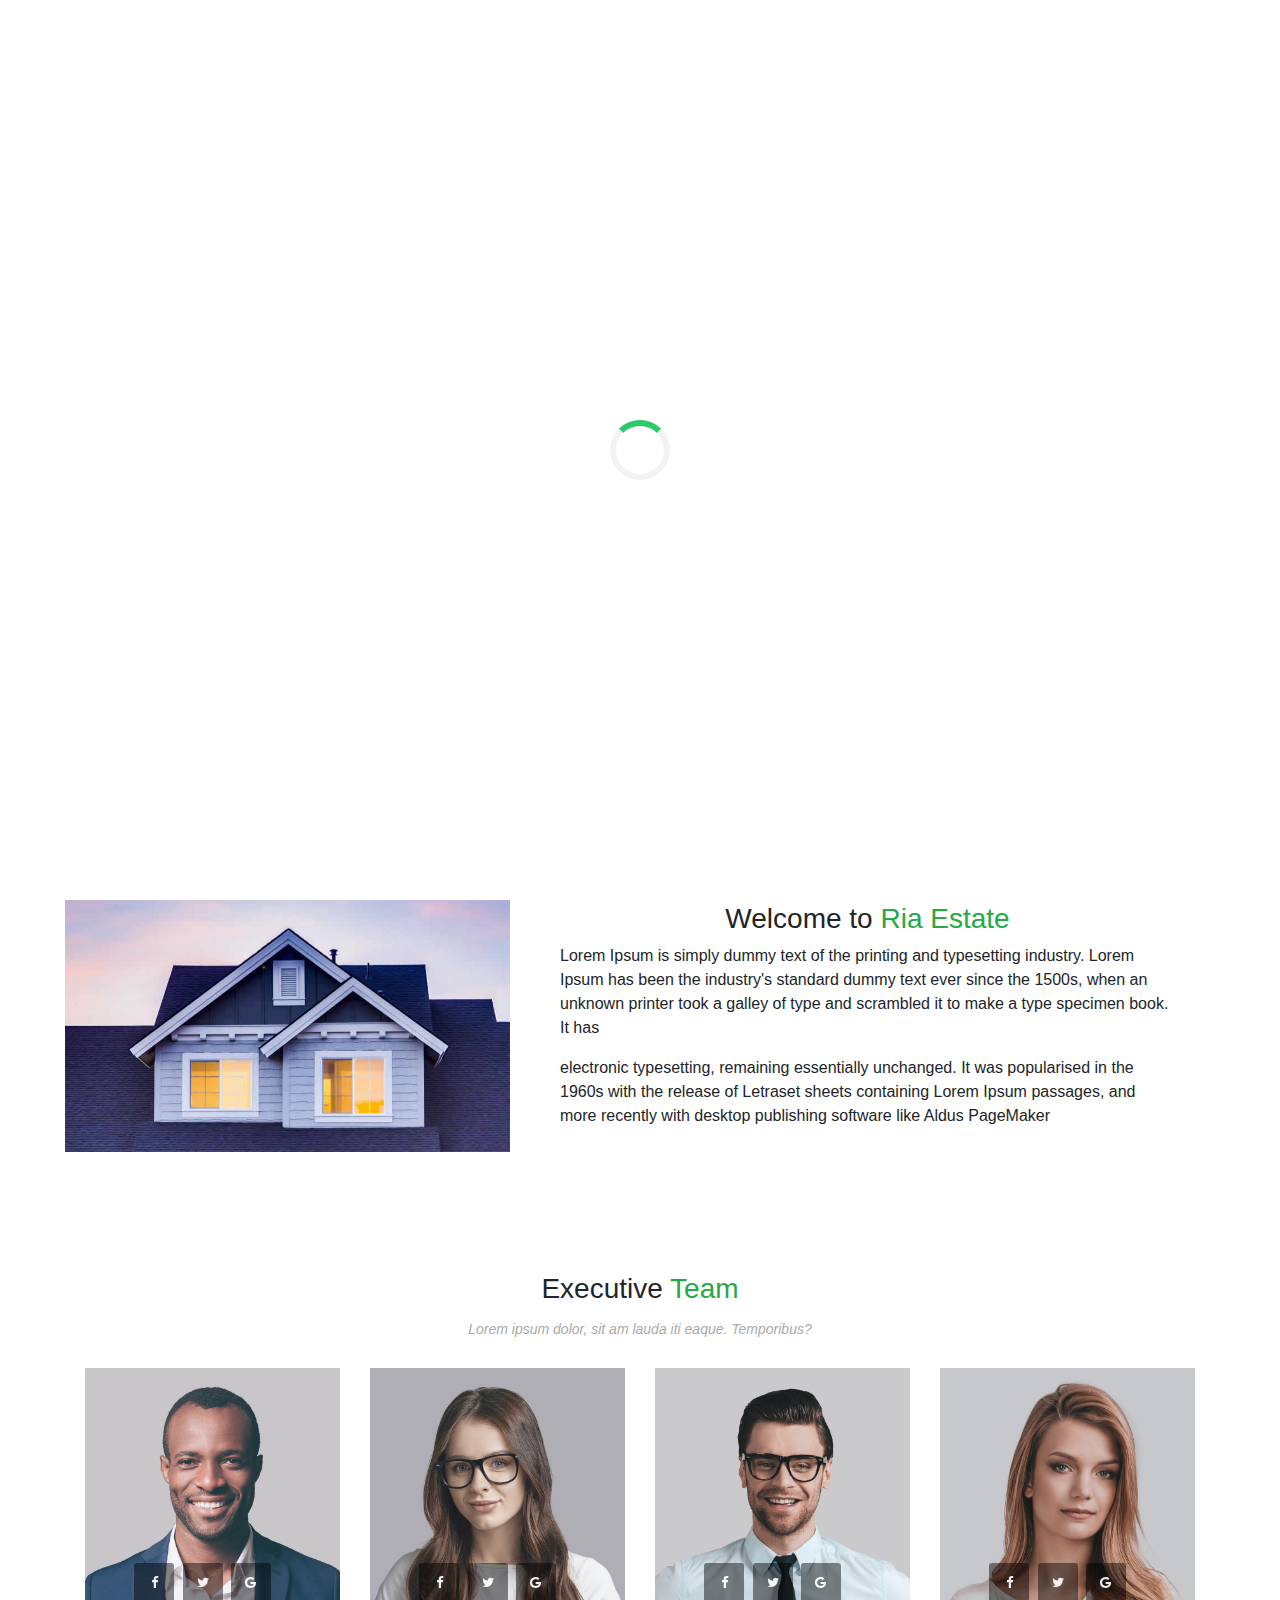
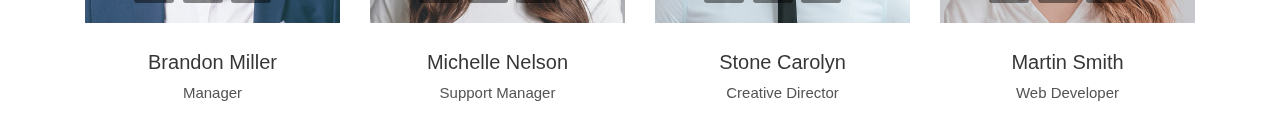
==== commit 36e6db48: "some changes made" ====
--- a/about.html
+++ b/about.html
@@ -131,6 +131,7 @@
             </div>
         </div>
     </section>
+    
 <div class="about-box">
 		<div class="container">
 			<div class="row">
@@ -160,7 +161,7 @@
 						<div class="single-feature">
 							<div class="icon"><img src="image/icon-04.png" class="img-responsive" alt=""></div>
 							<h4>Non Stop Security</h4>
-							<p>Lorem Is a dummy Mauris eu porta orci. In at erat enim. Suspendisse felis erat, volutpat at nisl sit amet, maximus molestie nisi. </p>
+							<p>Lorem Is a dummy Mauris eu porta orci. In at erat enim. Suspendisse felis erat, volutpat at nisl sit amet. </p>
 						</div> 
 					</div>
 				</div>
@@ -212,12 +213,79 @@
             <p class="lead">Lorem ipsum dolor, sit am   lauda iti  eaque. Temporibus?</p>
         </div>
         <div class="row">
-            <div class="col-lg-3">
-                
-            </div>
-        </div>
-    </div>
-
+            <div class="owl-executive owl-carousel" style="position: relative; z-index: 5;">
+                      <div class="team-1">
+                                <div class="photo">
+                                    <a href="#">
+                                        <img src="image/avatar/avatar-12.jpg" alt="team-1" class=" img-responsive-executive">
+                                    </a>
+                                    <div class="social-list clearfix">
+                                        <a href="#" class="facebook-bg"><i class="fa fa-facebook"></i></a>
+                                        <a href="#" class="twitter-bg"><i class="fa fa-twitter"></i></a>
+                                        <a href="#" class="google-bg"><i class="fa fa-google"></i></a>
+                                    </div>
+                                </div>
+                                <div class="details">
+                                    <h4><a href="team-detail.html">Brandon Miller</a></h4>
+                                    <h5>Manager</h5>
+                                </div>
+                            </div>
+                         
+                            <div class="team-1">
+                                <div class="photo">
+                                    <a href="#">
+                                        <img src="image/avatar/avatar-9.jpg" alt="team-1" class=" img-responsive-executive">
+                                    </a>
+                                    <div class="social-list clearfix">
+                                        <a href="#" class="facebook-bg"><i class="fa fa-facebook"></i></a>
+                                        <a href="#" class="twitter-bg"><i class="fa fa-twitter"></i></a>
+                                        <a href="#" class="google-bg"><i class="fa fa-google"></i></a>
+                                    </div>
+                                </div>
+                                <div class="details">
+                                    <h4><a href="team-detail.html">Michelle Nelson</a></h4>
+                                    <h5>Support Manager</h5>
+                                </div>
+                            </div>
+                         
+                            <div class="team-1">
+                                <div class="photo">
+                                    <a href="#">
+                                        <img src="image/avatar/avatar-11.jpg" alt="team-1" class=" img-responsive-executive">
+                                    </a>
+                                    <div class="social-list clearfix">
+                                        <a href="#" class="facebook-bg"><i class="fa fa-facebook"></i></a>
+                                        <a href="#" class="twitter-bg"><i class="fa fa-twitter"></i></a>
+                                        <a href="#" class="google-bg"><i class="fa fa-google"></i></a>
+                                    </div>
+                                </div>
+                                <div class="details">
+                                    <h4><a href="team-detail.html">Stone Carolyn</a></h4>
+                                    <h5>Creative Director</h5>
+                                </div>
+                            </div>
+                         
+                            <div class="team-1">
+                                <div class="photo">
+                                    <a href="#">
+                                        <img src="image/avatar/avatar-10.jpg" alt="team-1" class=" img-responsive-executive">
+                                    </a>
+                                    <div class="social-list clearfix">
+                                        <a href="#" class="facebook-bg"><i class="fa fa-facebook"></i></a>
+                                        <a href="#" class="twitter-bg"><i class="fa fa-twitter"></i></a>
+                                        <a href="#" class="google-bg"><i class="fa fa-google"></i></a>
+                                    </div>
+                                </div>
+                                <div class="details">
+                                    <h4><a href="team-detail.html">Martin Smith</a></h4>
+                                    <h5>Web Developer</h5>
+                                </div>
+                            </div>
+                         
+            </div>
+                    </div>
+                </div>
+       
  </section>
        <!-- End footer -->
        <div id="preloader"></div>
--- a/css/style.css
+++ b/css/style.css
@@ -62,6 +62,7 @@
 #backtotop {
   color: #FFFFFF;
   background-color: green;
+  overflow: hidden;
 }
 
 #backtotop {
@@ -1302,7 +1303,9 @@
   padding-left: 20px;
 }
 .about-house .owl-nav .owl-next span,
-.about-house .owl-nav .owl-prev span {
+.about-house .owl-nav .owl-prev span,
+.executive .owl-nav  .owl-next span,
+.executive .owl-nav  .owl-prev span{
   display: none;
 }
 .about-box{
@@ -1329,8 +1332,122 @@
 .about-box  .owl-nav .owl-next span,
 .about-box .owl-nav .owl-prev span {
   display: none;
+  
+}
+
+.executive .owl-carousel .owl-item img{
+  width: 255px;
+  height: 255px;
+  margin: auto;
+}
+.team-1 .social-list {
+  position: absolute;
+  bottom: 105px;
+  text-align: center;
+  z-index: 20;
+  border-radius: 5px 5px 0 0;
+  color: rgb(255, 255, 255);
+  display: inline-block;
+  width: 100%;
+  margin-left:-20px ;
+}
+
+.team-1 .social-list a {
+  color: #fff;
+  width: 40px;
+  height: 40px;
+  display: inline-block;
+  margin: 2px;
+  border-radius: 3px;
+  text-align: center;
+  background: rgba(0,0,0,0.5);
+}
+
+.team-1 .details {
+  text-align: center;
+}
+
+
+.team-1 .details h4 a{
+  font-size: 20px;
+  font-weight: 400;
+  color: #212121;
+}
+
+.team-1 .details h4 a:hover{
+  color: #212529;
+}
+
+.team-1 .details h5 {
+  font-size: 15px;
+  color: #535353;
+  font-weight: 400;
+}
+
+.team-1 .social-list a:hover{
+  box-shadow: none;
+}
+
+.team-1 .facebook-bg:hover {
+  background: #4867aa!important;
+}
+
+.team-1 .twitter-bg:hover {
+  background: #56d7fe!important;
+}
+
+.team-1 .google-bg:hover {
+  background: #dc4e41!important;
+}
+
+.our-team-2{
+  background: rgba(0, 0, 0, 0.04) url(../img/bg-img-6.jpg) top left repeat;
+  background-size: cover;
 }
  
+/* contact us */
+.contact_form {
+    border: 1px solid #ededed;
+    box-shadow: 0 5px 14px rgba(0, 0, 0, 0.1);
+    background-color: #f2f3f5;
+    padding: 40px 30px;
+	border-radius: 2px;
+}
+
+.contact_form .form-control {
+    background-color: #fff;
+    margin-bottom: 30px;
+    border: 1px solid #ebebeb;
+    box-sizing: border-box;
+    color: #000000;
+    font-size: 16px;
+    outline: 0 none;
+    padding: 10px 25px;
+    height: 55px;
+    resize: none;
+    box-shadow: none !important;
+    width: 100%;
+}
+
+.contact_form textarea {
+    color: #bcbcbc;
+    padding: 20px 25px !important;
+    height: 160px !important;
+}
+
+.contact_form .form-control::-webkit-input-placeholder {
+    color: #bcbcbc;
+}
+
+.contact_form .form-control::-moz-placeholder {
+    opacity: 1;
+    color: #bcbcbc;
+}
+
+.contact_form .form-control::-ms-input-placeholder {
+    color: #bcbcbc;
+}
+
 /* ---------------------------------------------------------------------------------------------------------------------------
 -----------------------------------------------------------------------------------------------------------------------------------
 ------------------------------------------------------------------------------------------------------------------- */
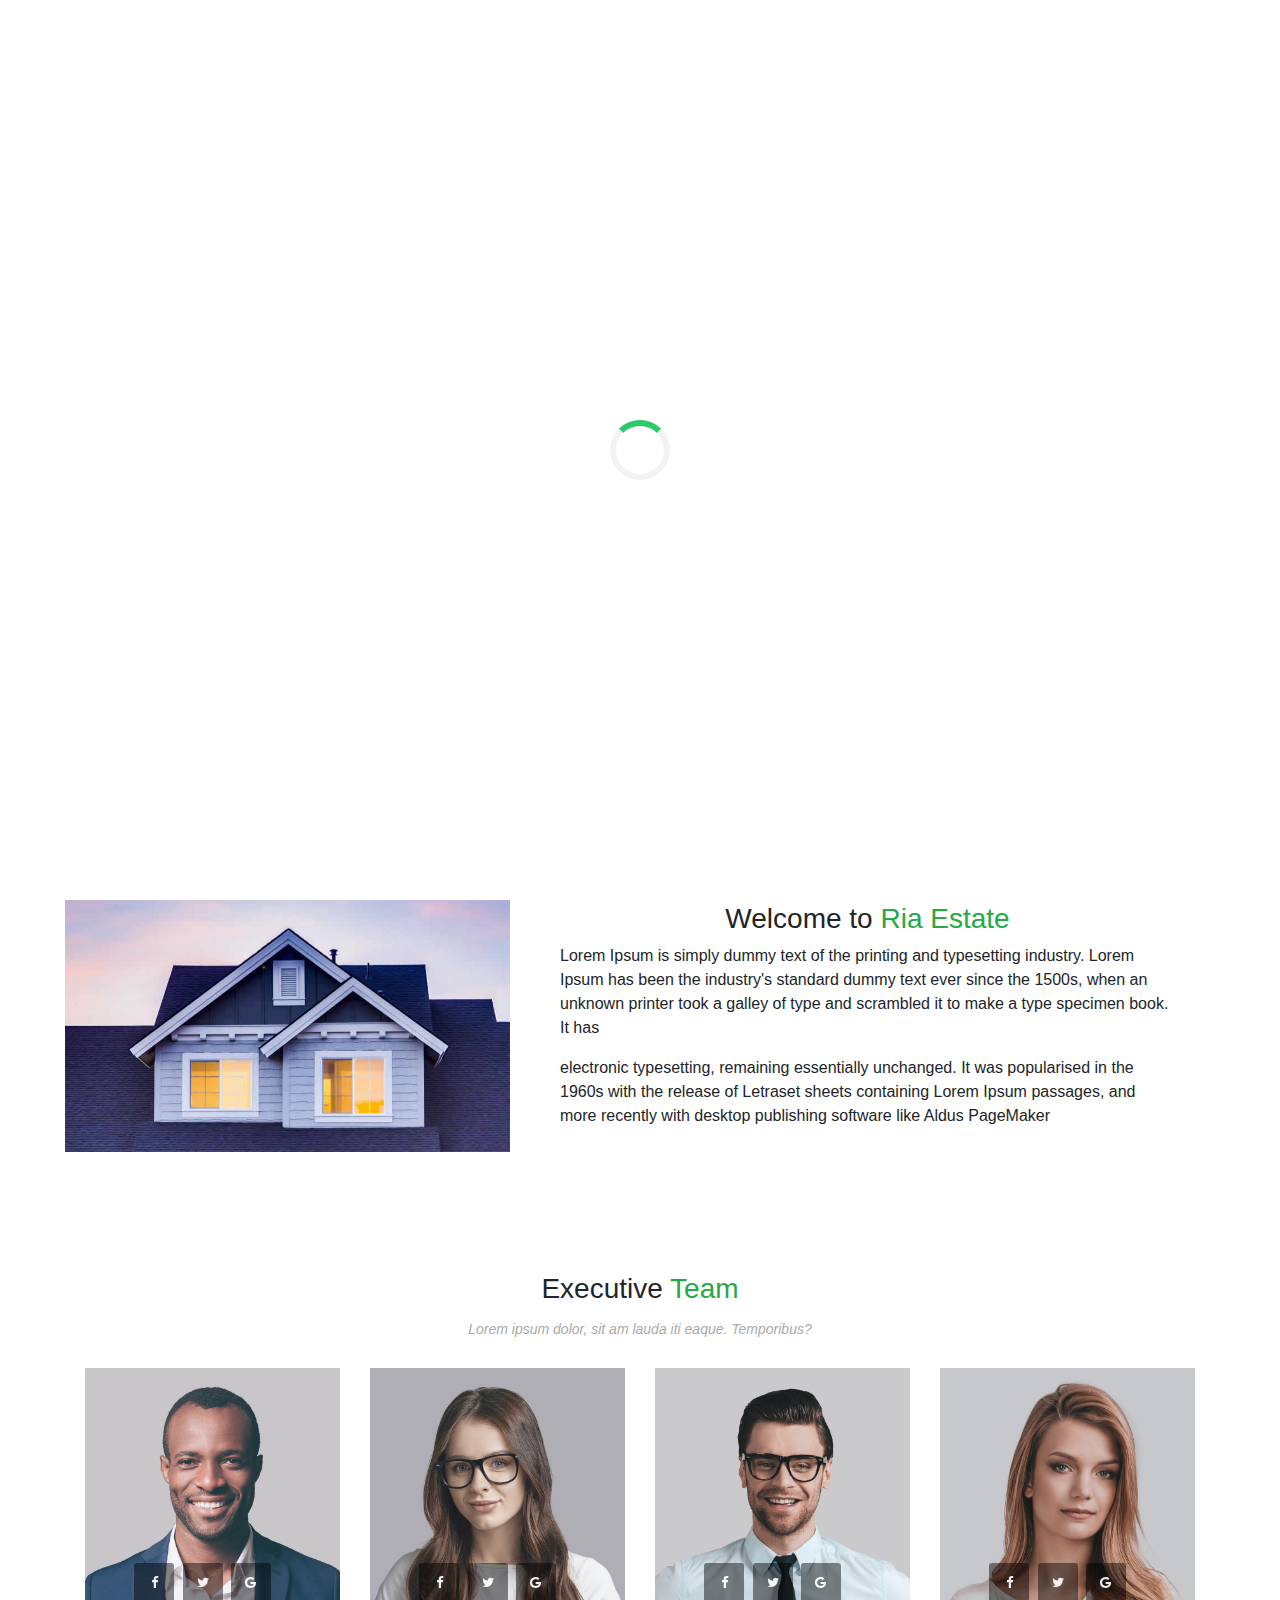
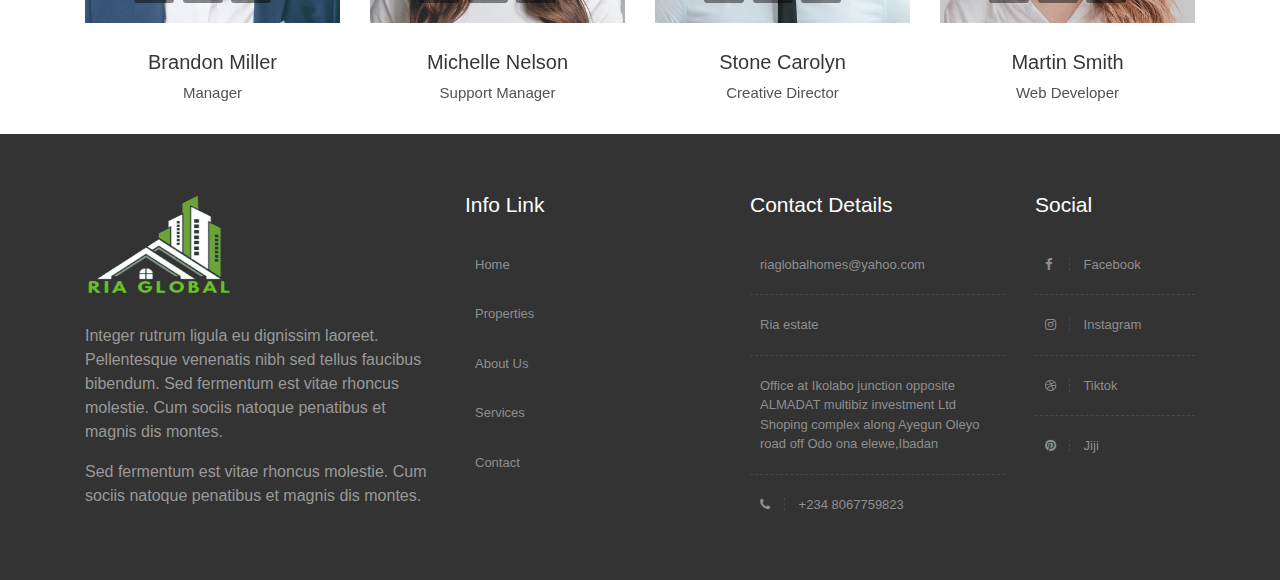
==== commit 7ec0bd31: "nice work" ====
--- a/about.html
+++ b/about.html
@@ -287,6 +287,83 @@
                 </div>
        
  </section>
+
+ <section class="footer  ">
+    <footer class="footer">
+        <div class="container">
+            <div class="row footers ">
+                <div class="col-md-4 col-sm-4 col-xs-12  ">
+                    <div class="widget clearfix">
+                        <div class="widget-title">
+                            <img src="image/logo/ria favicon.png" alt="" class="img-footer">
+                        </div>
+                        <p> Integer rutrum ligula eu dignissim laoreet. Pellentesque venenatis nibh sed tellus
+                            faucibus bibendum. Sed fermentum est vitae rhoncus molestie. Cum sociis natoque
+                            penatibus et magnis dis montes.</p>
+                        <p>Sed fermentum est vitae rhoncus molestie. Cum sociis natoque penatibus et magnis dis
+                            montes.</p>
+                    </div><!-- end clearfix -->
+                </div><!-- end col -->
+
+                <div class="col-md-3 col-sm-3 col-xs-12">
+                    <div class="widget clearfix">
+                        <div class="widget-title">
+                            <h3>Info Link</h3>
+                        </div>
+
+                        <ul class="twitter-widget footer-links">
+                            <li><a href="index.html"> Home </a></li>
+                            <li><a href="property.html"> Properties</a></li>
+                            <li><a href="about.html"> About Us </a></li>
+                            <li><a href="service.html"> Services</a></li>
+                            <li><a href="contact.html"> Contact</a></li>
+                        </ul><!-- end links -->
+                    </div><!-- end clearfix -->
+                </div><!-- end col -->
+
+                <div class="col-md-3 col-sm-3 col-xs-12">
+                    <div class="widget clearfix">
+                        <div class="widget-title">
+                            <h3>Contact Details</h3>
+                        </div>
+
+                        <ul class="footer-links">
+                            <li><a href="mailto:riaglobalhome@yahoo.com">riaglobalhomes@yahoo.com</a></li>
+                            <li><a href="index.html">Ria estate </a></li>
+                            <li> <a href="#"> Office at Ikolabo junction opposite ALMADAT multibiz investment
+                                    Ltd Shoping complex along Ayegun Oleyo road off Odo ona elewe,Ibadan</a>
+                            </li>
+                            <li><a href="tel:08067759823"><i class="fa fa-phone"></i> +234 8067759823 </a> </li>
+
+                        </ul><!-- end links -->
+                    </div><!-- end clearfix -->
+                </div><!-- end col -->
+
+                <div class="col-md-2 col-sm-2 col-xs-12">
+                    <div class="widget clearfix">
+                        <div class="widget-title">
+                            <h3>Social</h3>
+                        </div>
+                        <ul class="footer-links">
+                            <li><a href="https://www.facebook.com/profile.php?id=100083103890358"><i
+                                        class="fa fa-facebook"></i> Facebook</a></li>
+                            <li><a
+                                    href="https://www.instagram.com/invites/contact/?i=1qrqv2ljmceps&utm_content=gawaou"><i
+                                        class="fa fa-instagram"></i> Instagram</a></li>
+                            <!-- <li><a href="#"><i class="fa fa-twitter"></i> Twitter</a></li> -->
+                            <li><a href="https://tiktok.com/@riaglobalhomesproperty"><i
+                                        class="fa fa-dribbble"></i> Tiktok</a></li>
+                            <li><a href="https://jiji.ng/sellerpage-10520077"><i class="fa fa-pinterest"></i>
+                                    Jiji</a></li>
+                        </ul><!-- end links -->
+                    </div><!-- end clearfix -->
+                </div><!-- end col -->
+
+            </div><!-- end row -->
+        </div><!-- end container -->
+
+    </footer><!-- end footer -->
+</section>
        <!-- End footer -->
        <div id="preloader"></div>
        <a id="backtotop" href="#top"><i class="fa fa-chevron-up"></i></a>
--- a/css/style.css
+++ b/css/style.css
@@ -369,12 +369,14 @@
   position: absolute;
   left: -60px;
   top: 20px;
+  outline: none;
 }
 
 .featured-items .owl-nav .owl-next {
   position: absolute;
   right: -70px;
   top: 20px;
+  outline: none;
 }
 
 .featured-items .owl-nav .owl-next span {
@@ -742,11 +744,11 @@
   color: #fff;
   background: rgba(31, 56, 110, 0.8);
   height: 300px;
-  width: 300px;
+  width: 310px;
   opacity: 0;
   transition: all 0.5s;
-  top: 2px;
-  left: 20px;
+   
+   
 }
 
 .hover-bg .hover-text>h4 {
@@ -1447,7 +1449,49 @@
 .contact_form .form-control::-ms-input-placeholder {
     color: #bcbcbc;
 }
-
+.right-box-contact{
+	margin-bottom: 30px;
+}
+.right-box-contact h4{
+	font-size: 20px;
+	font-weight: 400;
+	padding: 0px;
+}
+
+.right-box-contact .support-info{
+	position: relative;
+	box-shadow: 1px 1px 3px 1px #e3e4e7;
+	padding: 20px 80px;
+	margin-top: 10px;
+	background: #f5f5f5;
+}
+
+.support-info .info-title i{
+	display: block;
+	font-size: 28px;
+	color: #ffffff;	
+	background: #33de11;
+	width: 48px;
+	height: 48px;
+	line-height: 48px;
+	text-align: center;
+}
+.support-info .info-title{
+	color: #333;
+	font-size: 15px;
+	font-weight: 700;
+}
+.support-info .info-title span{
+	display: block;
+	font-size: 13px;
+	text-transform: capitalize;
+	color: #aaa;
+	font-weight: 400;
+}
+.btn-sus{
+	background: #15e207;
+  color: white;
+}
 /* ---------------------------------------------------------------------------------------------------------------------------
 -----------------------------------------------------------------------------------------------------------------------------------
 ------------------------------------------------------------------------------------------------------------------- */
@@ -1460,6 +1504,9 @@
   p .social {
     padding-left: 39px;
     line-height: 25px;
+  }
+  .lb{
+    top: 10px;
   }
 }
 
@@ -1595,6 +1642,9 @@
     top: 300px;
 
   }
+  .lb{
+    bottom: 15px;
+  }
 
   .featured-items .owl-nav .owl-next {
     position: absolute;
@@ -1663,4 +1713,54 @@
   }
 
 
+}
+@media (max-width: 370px){
+  .featured-items .owl-nav .owl-next {
+    position: absolute;
+    right: 70px;
+    top: 300px;
+    outline: none;
+  }
+  .featured-items .owl-nav .owl-prev {
+    position: absolute;
+    left: 80px;
+    top: 300px;
+    outline: none;
+
+  }
+  .message-box h2{
+    font-size: 30px;
+  }
+  .lb{
+    top: 5px;
+  }
+  .display-4{
+    font-size: 21px;
+  }
+  h5{
+font-size: 13px;
+  }
+  .featured-items .owl-nav .owl-next span , .featured-items .owl-nav .owl-prev span{
+    border-radius: 0 50px 50px 0;
+    width: 40px;
+    font-size: 20px;
+    display: inline-block;
+    
+}
+.readmorebtn {
+  left: 70px;
+}
+.section-title p {
+    font-size: 12px;
+    line-height: 25px;
+}
+.message-box p {
+  margin-bottom: 20px;
+  color: #999999;
+  font-size: 13px;
+}
+.testimonial-section{
+  position: relative;
+  bottom: 80px;
+}
 }